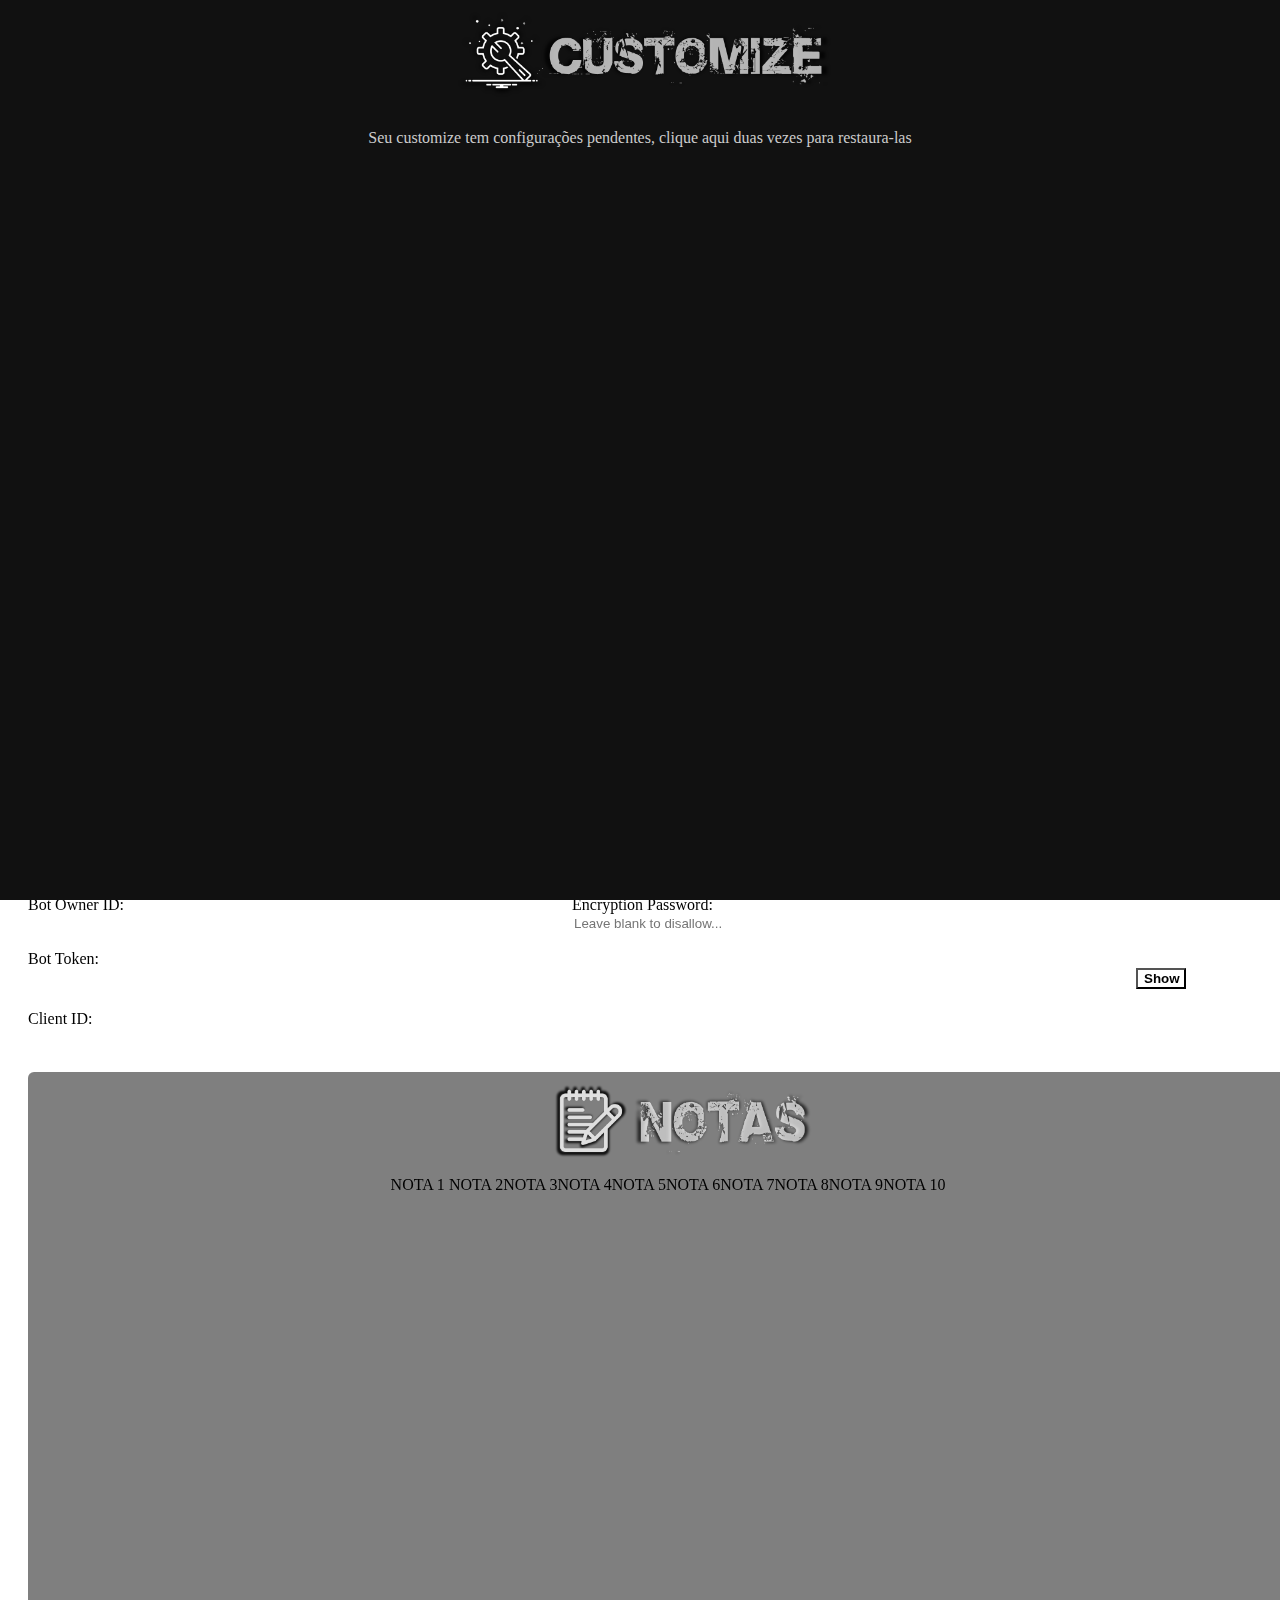
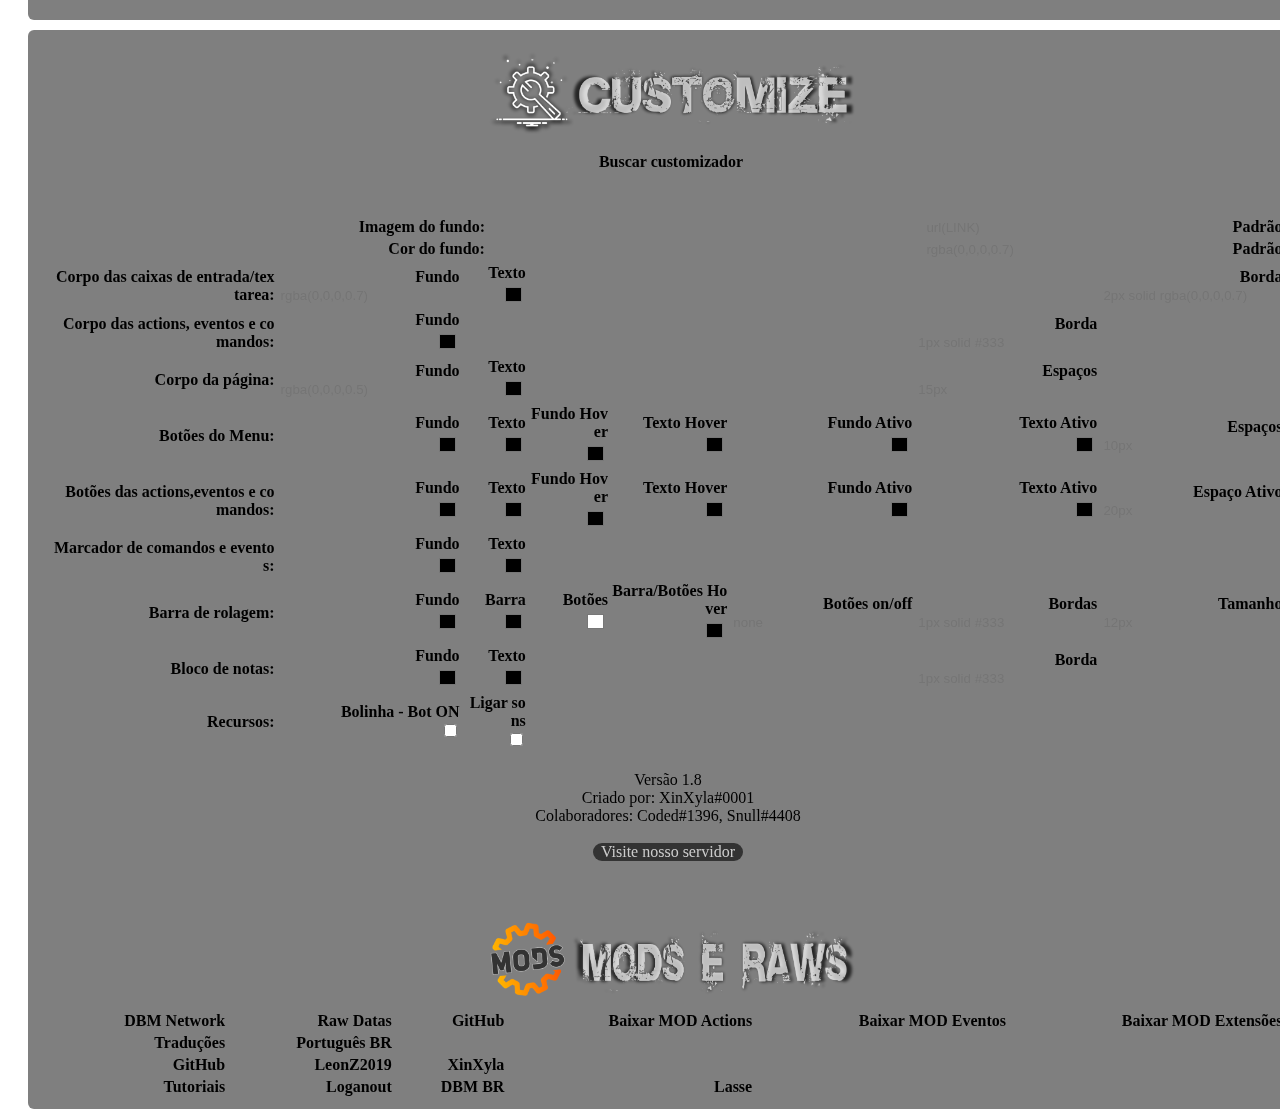
==== customize/index.html @ 67fa6bb2 "Add files via upload" ====
<!DOCTYPE html>
<html>
	<head>
		<meta charset="UTF-8">
		<title>Discord Bot Maker</title>
	
	<body onkeydown="DBM.deleteSelection(event)" style="width: 100%; height: 100%;">
		<link rel="stylesheet" type="text/css" href="../../semantic/dist/semantic.css">
		<input style="display:none;" id="fileSave" type="file" nwsaveas="DiscordBot.zip" onchange="DBM.onExportSaved(this)" />
		<input style="display:none;" id="fileDialog" type="file" accept=".discordbot" onchange="DBM.onProjectChange(this)" />
		<div style="text-align: center; padding-top: 10px;" id="id_tabs_main">
			<div class="ui blue buttons" style="width: 95%;" id="id_tabs">
				<button id="a_tab_com" class="ui button active" style="width: 20%;" onclick="DBM.shiftTabs(event, 'Commands', 0);setcustomize();setnotas()">Commands</button>
				<button id="a_tab_eve" class="ui button" style="width: 20%;" onclick="DBM.shiftTabs(event, 'Events', 1);setcustomize();setnotas()">Events</button>
				<button id="a_tab_sets" class="ui button" style="width: 20%;" onclick="DBM.shiftTabs(event, 'Settings', 2);setcustomize();setnotas()">Settings</button>
				<button id="a_tab_sets" class="ui button" style="width: 20%;" onclick="DBM.shiftTabs(event, 'notas', 4);setcustomize();setnotas()">Notas</button>
				<button id="a_tab_sets" class="ui button" style="width: 20%;" onclick="DBM.shiftTabs(event, 'Customize', 3);setcustomize();setnotas()">Customizar</button>
			</div>
		</div>
		<div onclick="setcustomize();setnotas();fecharatu()" id="versao" class="versao" style="z-index:99999;display:block;position:fixed;top:0;left:0;width:100%;height:100%;background:#111;color:#ccc"><center><img src="customize.xin.png" draggable="false" width="30%"/><br><br>Seu customize tem configurações pendentes, clique aqui duas vezes para restaura-las<br><br><div class="divcustomize" style="display:none"><input style="width:100px;background:#111;color:#333;border:0px;" class="round" id="versaox" type="text" name="txtstart" value="none" placeholder="none" onkeyup="setcustomize()"></div></center></div>
		<div class="bg_isActive"></div>
		<div class="fundo"></div>
		<div class="fundo2"></div>
		<div class="fundo3"></div>
		<!--<div style="text-align: left; display: inline-block; height: 100%; width: 100%; display: flex; align-items: center; justify-content: left;">-->
		<div id="id_pages" style="padding: 0px 20px; width: 100%;height: 80%;">
			<div id="Commands" style="display: block;" class="page">
					<div class="action-holder">
						<div style="margin:2px;"><table><thead><tr><td><img width="18" style="margin:2px" src="marcador.png"></td><td><input name="search" id='query' type="text" onclick="setsearchmark();" placeholder="Marcar comandos e actions..." style="overflow: hidden; width: 164px;border:1px solid #555;padding:4px; border-radius: 3px;" autofocus x-webkit-speech></td><td style="border:1px solid #555;width:39px;border-radius: 3px;text-align:center"><span id='matches'>0</span></td></tr></thead></table></div>
						<div style="margin:2px 2px 8px 2px;vertical-align: middle;display:inline-block">
							<table><thead><tr><td><img draggable="false" style="margin:2px;" width="18" src="lupa.png"></td><td><input name="search" type="text" id="indicador" onkeyup="buscaralvos('myactions')" placeholder="Buscar comando..." style="overflow: hidden; width: 206px;border:1px solid #555;padding:4px;" autofocus x-webkit-speech></td></tr></thead></table>
							</div>
						
					<br><br>
									
				<div id="marque"><div class="myactions" id="myactions" style="width: 230px">
						</div></div>
				</div><br>
				<button class="tiny ui labeled icon button" style="width: 230px;", box-shadow="0 12px 16px 0 rgba(0,0,0,0.24), 0 17px 50px 0 rgba(0,0,0,0.19);"style onclick="DBM.onCreateCommand()"><i class="plus icon"></i><span id="createnewbutton">Create New Command</span></button>						
				<div id="command-content" style="margin-left: 250px; display: none"><br>
				
					<div>
						<div style="float: left; width: 68%" draggable="false">
							<esp></esp><b><span id="comLabel" class="textoxin">Command Name:</span></b><br>
							<input id="name" style="width: 100%; height: 38px;" onkeydown="DBM.preventSpace(event)" onkeyup="DBM.tempSaveData('name')" type="text">
						</div>
						<div style="float: right; width: 30%;">
							<esp></esp><b><span id="commandtype" class="textoxin">Command Type:</span></b><br>
							<div style="width: 100%;" draggable="false">
								<select class="ui fluid dropdown" id="comType" onchange="DBM.tempSaveData('comType')">
									<option value="0" id="normalcommand">Normal Command</option>
									<option value="1" id="includesword">Includes Word</option>
									<option value="2" id="matchesregularexpression">Matches Regular Expression</option>
									<option value="3" id="anymessage">Any Message</option>
								</select>
							</div>
						</div>
					</div>
					<br><br><br><br>
					<esp></esp><b><span id="comRestriction" class="textoxin">Command Restriction:</span></b><br>
					<div style="width: 100%;" draggable="false">
						<select class="ui fluid dropdown" id="restriction" onchange="DBM.tempSaveData('restriction')">
							<option value="0" id="commandrestrict_none">None</option>
							<option value="1" id="commandrestrict_server">Server Only</option>
							<option value="2" id="commandrestrict_owner">Owner Only</option>
							<option value="3" id="commandrestrict_dms">DMs Only</option>
						</select>
					</div>
					<br>
					<esp></esp><b><span id="userrequiredpermission" class="textoxin">User Required Permission:</span></b><br>
					<select class="ui fluid dropdown" id="permissions" style="width: 100%;" onchange="DBM.tempSaveData('permissions')">
						<option value="NONE" id="userreq_none">None</option>
						<option value="ADMINISTRATOR" id="userreq_admin">Administrator</option>
						<option value="CREATE_INSTANT_INVITE" id="userreq_createinstant">Create Instant Invite</option>
						<option value="KICK_MEMBERS" id="userreq_kickmem">Kick Members</option>
						<option value="BAN_MEMBERS" id="userreq_banmembers">Ban Members</option>
						<option value="MANAGE_CHANNELS" id="userreq_managechannel">Manage Channels</option>
						<option value="MANAGE_GUILD" id="userreq_manageguild">Manage Guild</option>
						<option value="ADD_REACTIONS" id="userreq_addreact">Add Reactions</option>
						<option value="VIEW_AUDIT_LOG" id="userreq_viewaudit">View Audit Log</option>
						<option value="VIEW_CHANNEL" id="userreq_readmsg">Read Messages</option>
						<option value="SEND_MESSAGES" id="userreq_sendmsg">Send Messages</option>
						<option value="SEND_TTS_MESSAGES" id="userreq_sendtts">Send TTS Messages</option>
						<option value="MANAGE_MESSAGES" id="userreq_managemsg">Manage Messages</option>
						<option value="EMBED_LINKS" id="userreq_embedlink">Embed Links</option>
						<option value="ATTACH_FILES" id="userreq_attachfiles">Attach Files</option>
						<option value="READ_MESSAGE_HISTORY" id="userreq_readmsghistory">Read Message History</option>
						<option value="MENTION_EVERYONE" id="userreq_mentionevery">Mention Everyone</option>
						<option value="USE_EXTERNAL_EMOJIS" id="userreq_useexternalemojis">Use External Emojis</option>
						<option value="CONNECT" id="userreq_connect">Connect to Voice</option>
						<option value="SPEAK" id="userreq_speak">Speak in Voice</option>
						<option value="MUTE_MEMBERS" id="userreq_mutemembers">Mute Members</option>
						<option value="DEAFEN_MEMBERS" id="userreq_defeanmembers">Deafen Members</option>
						<option value="MOVE_MEMBERS" id="userreq_movemembers">Move Members</option>
						<option value="USE_VAD" id="userreq_usevad">Use Vad</option>
						<option value="CHANGE_NICKNAME" id="userreq_changenickname">Change Nickname</option>
						<option value="MANAGE_NICKNAMES" id="userreq_managenicknames">Manage Nicknames</option>
						<option value="MANAGE_ROLES" id="userreq_manageroles">Manage Roles</option>
						<option value="MANAGE_WEBHOOKS" id="userreq_webhooks">Manage Webhooks</option>
						<option value="MANAGE_EMOJIS" id="userreq_emojis">Manage Emojis</option>
					</select>
					<div class="footer" draggable="false">
						<div class="infooter" draggable="false"><div draggable="false" class="textoxin" style="padding:4px 2px 2px 2px;width:100%">
							<div style="display:none"><b><span id="com_actions"><big>Actions:</big></span></b></div>
							<div style="float: right; padding-bottom: 5px;" draggable="false">
								<button class="tiny compact ui labeled icon button" onclick="DBM.addAction()"><i class="plus icon"></i><span id="com_create">Create</span></button>
								<button class="tiny compact ui labeled icon button" onclick="DBM.editAction()"><i class="legal icon"></i><span id="com_edit">Edit</span></button>
								<button class="tiny compact ui labeled icon button" onclick="DBM.deleteAction()"><i class="remove icon"></i><span id="com_delete">Delete</span></button>
							</div>
							<div style="float: left; padding-bottom: 5px;">
								<table draggable="false" style="width:100%"><thead><tr><td style="width:22px"><img draggable="false" style="margin:2px;" width="18" src="lupa.png"></td><td><input name="search" type="text" id="indicadorc" onkeyup="buscaralvosc('actions')" placeholder="Buscar ação..." style="overflow: hidden; width: 250px;border:1px solid #555;padding:4px;" autofocus x-webkit-speech></td><td style="float:right"></td></tr></thead></table>
							</div><div style="height:32px"><br></div>
						</div>
							<div id="marque2" draggable="false"><div class="myactions" id="actions" style="width: 100%"></div>
							</div>
							


						</div>
					</div>
				</div>
			</div>
			<div id="Events" class="page">
				<div class="event-action-holder">
					<div style="margin:2px;"><table><thead><tr><td><img draggable="false" width="18" style="margin:2px;" src="marcador.png"></td><td><input name="search" id='queryy' type="text" onclick="setsearchmarkk()" placeholder="Marcar eventos e actions..." style="overflow: hidden; width: 164px;border:1px solid #555;padding:4px;" autofocus x-webkit-speech></td><td style="border:1px solid #555;width:39px;text-align:center"><span id='matchess'>0</span></td></tr></thead></table></div>
					<div style="margin:2px 2px 8px 2px">
						<table><thead><tr><td><img draggable="false" width="18" style="margin:2px;" src="lupa.png"></td><td><input name="search" type="text" id="indicadore" onkeyup="buscaralvose('emyactions')" placeholder="Buscar eventos..." style="overflow: hidden; width: 206px;border:1px solid #555;padding:4px;" autofocus x-webkit-speech></td></tr></thead></table>
						</div><br>
					
										<div id="marque3"><div class="emyactions" id="emyactions" style="width: 230px; height: 381px;">
					</div></div>
				</div>
				<br/><button class="tiny ui labeled icon button" style="width: 230px;" onclick="DBM.eonCreateCommand()"><i class="plus icon"></i><span id="createnewevent">Create New Event</span></button>
				<div id="event-command-content" style="margin-left: 250px; display: none;"><br>
					
					<esp></esp><b><span id="eventname" class="textoxin">Event Name:</span></b><br>
					<input id="ename" style="width: 100%; height: 38px;" onkeyup="DBM.etempSaveData('ename')" type="text">
					<br>
					<esp></esp><b><span id="eventtrigger" class="textoxin">Event Trigger:</span></b><br>
					<select class="ui fluid dropdown" id="event-type" style="width: 100%;" onchange="DBM.etempSaveData('event-type')">
						<option value="0" id="eventrig_none">None</option>
						<option value="1" id="eventrig_botinit">Bot Initialization</option>
						<option value="2" id="eventrig_anymsgsent">Any Message Sent (Deprecated: Use "Any Message" command type)</option>
						<option value="3" id="eventrig_oninterval">On Interval</option>
						<option value="4" id="eventrig_botjoin">Bot Join Server</option>
						<option value="5" id="eventrig_botleave">Bot Leave Server</option>
						<option value="6" id="eventrig_memjoinserv">Member Join Server</option>
						<option value="7" id="eventrig_memleaveserv">Member Leave Server</option>
						<option value="8" id="eventrig_channelcreate">Channel Create</option>
						<option value="9" id="eventrig_channeldelete">Channel Delete</option>
						<option value="10" id="eventrig_rolecreate">Role Create</option>
						<option value="11" id="eventrig_roledelete">Role Delete</option>
						<option value="12" id="eventrig_membanned">Member Banned</option>
						<option value="13" id="eventrig_memunban">Member Unbanned</option>
						<option value="14" id="eventrig_voicechannelcreate">Voice Channel Create</option>
						<option value="15" id="eventrig_voicechanneldelete">Voice Channel Delete</option>
						<option value="16" id="eventrig_emojicreate">Emoji Create</option>
						<option value="17" id="eventrig_emojidelete">Emoji Delete</option>
						<option value="18" id="eventrig_msgdeleted">Message Deleted</option>
						<option value="19" id="eventrig_serverupdate">Server Update</option>
						<option value="20" id="eventrig_memupdate">Member Update</option>
						<option value="21" id="eventrig_presenceupdate">Presence Update</option>
						<option value="22" id="eventrig_memvoiceupdate">Member Voice Update</option>
						<option value="23" id="eventrig_channelupdate">Channel Update</option>
						<option value="24" id="eventrig_channelpinsupdate">Channel Pins Update</option>
						<option value="25" id="eventrig_roleupdate">Role Update</option>
						<option value="26" id="eventrig_msgupdate">Message Update</option>
						<option value="27" id="eventrig_emojiupdate">Emoji Update</option>
						<option value="28" id="eventrig_msgreactadded">Message Reaction Added</option>
						<option value="29" id="eventrig_msgreactremove">Message Reaction Removed</option>
						<option value="30" id="eventrig_allmsgreacts">All Message Reactions Removed</option>
						<option value="31" id="eventrig_membecomesava">Member Becomes Available</option>
						<option value="32" id="eventrig_memchunkreceived">Member Chunck Received</option>
						<option value="33" id="eventrig_memspeak">Member Starts/Stops Speaks</option>
						<option value="34" id="eventrig_usertypestart">User Typing Starts</option>
						<option value="35" id="eventrig_usertypestop">User Typing Stops</option>

						<option value="36" id="eventrig_serverbecomesunava">Server Becomes Unavailable</option>
						<option value="37" id="eventrig_onboterror">On Bot Error</option>
						<option value="38" id="eventrig_ontimerestrict">On Time Restricted Command</option>
						<!--<option value="39">On Awaited Response</option>
						<option value="40">On Awaited Response Timeout</option>
						<option value="41">On Awaited Reaction</option>
						<option value="42">On Awaited Reaction Timeout</option>-->
					</select>
					<br>
					<div id="tempVarStore">
						<esp></esp><b><span id="tempLabel" class="textoxin"></span></b>
						<input id="etemp" style="width: 100%;" onchange="DBM.etempSaveData('etemp')" type="text">
					</div>
					<br>
					<div id="tempVarStore2" style="position: absolute;">
						<esp></esp><b><span id="tempLabel2" class="textoxin"></span></b>
						<input id="etemp2" style="width: 100%;" onchange="DBM.etempSaveData('etemp2')" type="text">
					</div><br>
					<div class="footer">
						<div class="einfooter"><div draggable="false" class="textoxin" style="padding:2px 2px;width:100%">
							<div style="float: right; padding-bottom: 5px;">
								<button class="tiny compact ui labeled icon button" onclick="DBM.eaddAction()"><i class="plus icon"></i><span id="eve_create">Create</span></button>
								<button class="tiny compact ui labeled icon button" onclick="DBM.eeditAction()"><i class="legal icon"></i><span id="eve_edit">Edit</span></button>
								<button class="tiny compact ui labeled icon button" onclick="DBM.edeleteAction()"><i class="remove icon"></i><span id="eve_delete">Delete</span></button>
							</div>
							<div style="float: left; padding-bottom: 5px;">
								<table draggable="false" style="width:100%"><thead><tr><td style="width:22px"><img draggable="false" style="margin:2px;" width="18" src="lupa.png"></td><td><input name="search" type="text" id="indicadorce" onkeyup="buscaralvosce('event-actions')" placeholder="Buscar ação do evento..." style="overflow: hidden; width: 250px;border:1px solid #555;padding:4px;" autofocus x-webkit-speech></td></tr></thead></table>
								</div><div style="height:32px"><br></div></div>
							<div id="desconbtinuado" style="display:none"><b><span id="eve_actions">Actions:</span></b></div>
							<div id="marque4"><div class="emyactions" id="event-actions" style="width: 100%;">
							</div></div>
							
						</div>
					</div>
				</div>
			</div>
			<div id="Settings" class="page" style="padding-top: 20px;">
				<div class="ui piled segment">
					<h4 id="settingsheader">Settings</h4>
					<p id="settings-description"><span id="startdescsettings">Use this page to register all of your bot's information and connect it to your project! If you have not created a bot account yet, you may do so by visiting </span><a href="#" onclick="DBM.openLink('https://discordapp.com/developers/applications/me')" id="discorddevpage">Discord's developer page</a><span id="enddescsettings">. One may also customize the data encryption password and other various properties pertaining to the bot.</span></p>
				</div>
				<div style="width: 85%; display: table;">
					<div style="display: table-cell; padding-right: 5%;">
						<span id="commandtag">Command Tag:</span><br>
						<input class="settings" type="text" id="settings-tag" onchange="DBM.onSettingsChange('tag')" onkeyup="DBM.onSettingsChange('tag')">
					</div>
					<div style="display: table-cell; padding-right: 5%;">
						<span id="parameterseparator">Parameter Separator:</span><br>
						<input class="settings" type="text" id="settings-separator" onchange="DBM.onSettingsChange('separator')" onkeyup="DBM.onSettingsChange('separator')">
					</div>
					<div style="display: table-cell;">
						<span id="commandcasesensitive">Command Case Sensitive:</span><br>
						<select class="settings round" id="settings-case" onchange="DBM.onSettingsChange('case')">
							<option value="true" id="commandcasesentitiveyes">Yes</option>
							<option value="false" id="commandcasesentitiveno">No</option>
						</select>
					</div>
				</div>
				<br>
				<div style="width: 85%; display: table;">
					<div style="display: table-cell; padding-right: 5%;">
						<span id="botownderid">Bot Owner ID:</span><br>
						<input class="settings" type="text" id="settings-ownerId" onchange="DBM.onSettingsChange('ownerId')" onkeyup="DBM.onSettingsChange('ownerId')">
					</div>
					<div style="display: table-cell;">
						<span id="encryptionpass">Encryption Password:</span><br>
						<input class="settings" type="text" id="settings-encrypt" onchange="DBM.onEncryptChange(this)" onkeyup="DBM.onEncryptChange(this)" placeholder="Leave blank to disallow...">
					</div>
				</div>
				<br>
				<span id="bottoken">Bot Token:</span><br>
				<div style="float:left; width: 85%;">
					<input class="settings" type="password" autocomplete="new-password" id="settings-token" onchange="DBM.onSettingsChange('token')" onkeyup="DBM.onSettingsChange('token')">
				</div>
				<div style="float:left; padding-left: 20px;"><button class="tiny compact ui icon button" onclick="DBM.toggleHidden(this, 'settings-token')" style="width: 50px;" id="showbutton">Show</button></div>
				<br><br>
				<div style="padding-top: 6px;"><span id="clientid">Client ID:</span></div>
				<input class="settings" style="width: 85%;" type="text" id="settings-client" onchange="DBM.onSettingsChange('client')" onkeyup="DBM.onSettingsChange('client')" maxlength="18"><br>
				<p id="bot-links">
				</p>				
				
			</div>

			<div id="notas" class="page" style="padding-top: 10px;height:110;overflow: hidden !important">


					<div style="background:rgba(0,0,0,0.5);padding:10px;border-radius: 6px;height:100%;display:block;word-break: break-all !important;overflow-y: auto !important">
						<center><img src="notas.xin.png" draggable="false" width="30%"/><br>

							<div onselectstart="return false"><a onclick="abrir1()"><span class="notas selecionado">NOTA 1</span></a> <a onclick="abrir2()"><span class="notas">NOTA 2</span></a><a onclick="abrir3()"><span class="notas">NOTA 3</span></a><a onclick="abrir4()"><span class="notas">NOTA 4</span></a><a onclick="abrir5()"><span class="notas">NOTA 5</span></a><a onclick="abrir6()"><span class="notas">NOTA 6</span></a><a onclick="abrir7()"><span class="notas">NOTA 7</span></a><a onclick="abrir8()"><span class="notas">NOTA 8</span></a><a onclick="abrir9()"><span class="notas">NOTA 9</span></a><a onclick="abrir10()"><span class="notas">NOTA 10</span></a><br><br>
							</div>
				<div style="display:block" id="divn1"><textarea class="notasarea" type="text" id="n1" rows="26" onkeyup="setnotas()" style="width: 99%; font-family: monospace; white-space: nowrap; resize: none"></textarea></div>
				<div style="display:none" id="divn2"><textarea class="notasarea" type="text" id="n2" rows="26" onkeyup="setnotas()" style="width: 99%; font-family: monospace; white-space: nowrap; resize: none"></textarea></div>
				<div style="display:none" id="divn3"><textarea class="notasarea" type="text" id="n3" rows="26" onkeyup="setnotas()" style="width: 99%; font-family: monospace; white-space: nowrap; resize: none"></textarea></div>
				<div style="display:none" id="divn4"><textarea class="notasarea" type="text" id="n4" rows="26" onkeyup="setnotas()" style="width: 99%; font-family: monospace; white-space: nowrap; resize: none"></textarea></div>
				<div style="display:none" id="divn5"><textarea class="notasarea" type="text" id="n5" rows="26" onkeyup="setnotas()" style="width: 99%; font-family: monospace; white-space: nowrap; resize: none"></textarea></div>
				<div style="display:none" id="divn6"><textarea class="notasarea" type="text" id="n6" rows="26" onkeyup="setnotas()" style="width: 99%; font-family: monospace; white-space: nowrap; resize: none"></textarea></div>
				<div style="display:none" id="divn7"><textarea class="notasarea" type="text" id="n7" rows="26" onkeyup="setnotas()" style="width: 99%; font-family: monospace; white-space: nowrap; resize: none"></textarea></div>
				<div style="display:none" id="divn8"><textarea class="notasarea" type="text" id="n8" rows="26" onkeyup="setnotas()" style="width: 99%; font-family: monospace; white-space: nowrap; resize: none"></textarea></div>
				<div style="display:none" id="divn9"><textarea class="notasarea" type="text" id="n9" rows="26" onkeyup="setnotas()" style="width: 99%; font-family: monospace; white-space: nowrap; resize: none"></textarea></div>
				<div style="display:none" id="divn10"><textarea class="notasarea" type="text" id="n10" rows="26" onkeyup="setnotas()" style="width: 99%; font-family: monospace; white-space: nowrap; resize: none"></textarea></div>

			</center></div>
		</div>
		   <div id="Customize" class="page" style="padding-top: 10px;height:110%;overflow: hidden">
			
					<div style="background:rgba(0,0,0,0.5);padding:10px;border-radius: 6px;height:100%;display:block;word-break: break-all;overflow-y: auto" id="customizetheme">
											
						<center><b><big><img src="customize.xin.png" draggable="false" width="30%"/></big></b></center>
					<div style="width:100%;padding:3px;text-align:center">
						<b>Buscar customizador</b>
						<br><input name="search" id="id_search" type="text" placeholder="" style="overflow: hidden; width: 50%;padding:4px;" autofocus x-webkit-speech><br><br>
					</div>

<center>
				<table class="divcustomize" style="text-align:right;width:98%">
                <tr><th class="th1">Imagem do fundo:</th><th class="thx"><input class="round" id="cordofundo" name="imagemdofundoqr" type="text" placeholder="url(LINK)" onkeyup="setcustomize()"><th class="thx2"><a onclick="restaurar1();setcustomize()"><span class="botaocustomize">Padrão</span></a></th></th></tr>
                <tr><th class="th1">Cor do fundo:</th><th class="thx"><input class="round" id="cordofundo2" name="cordofundoqr" type="text" placeholder="rgba(0,0,0,0.7)" onkeyup="setcustomize()"><th class="thx2"><a onclick="restaurar2();setcustomize()"><span class="botaocustomize">Padrão</span></a></th></th></tr>
				</table>
				<table class="divcustomize" style="text-align:right;width:98%">
				<tr>

				<th class="th1">Corpo das caixas de entrada/textarea:</th>
				<th class="th2"><div class="pa">Fundo</div><input class="round" id="cordofundo3" name="cordofundo3qr" type="text" placeholder="rgba(0,0,0,0.7)" onkeyup="setcustomize()"></th>
				<th class="th2"><div class="pa">Texto</div><input id="cortextocaixax" type="color" class="savetextocaixa" placeholder="rgb(0,0,0)" onkeyup="setcustomize()" onchange="setcustomize()"></th>
				<th class="th2"></th>
				<th class="th2"></th>
				<th class="th2"></th>
				<th class="th2"></th>
				<th class="th2"><div class="pa">Borda</div><input class="round" id="corbordacaixax" name="corbordacaixaxqr" type="text" placeholder="2px solid rgba(0,0,0,0.7)" onkeyup="setcustomize()"></th>


				</tr><tr>

				<th class="th1">Corpo das actions, eventos e comandos:</th>
				<th class="th2"><div class="pa">Fundo</div><input id="fundoactionx" type="color" class="saveaction" name="saveactionqr" placeholder="rgb(0,0,0)" onkeyup="setcustomize()" onchange="setcustomize()"></th>
				<th class="th2"></th>
				<th class="th2"></th>
				<th class="th2"></th>
				<th class="th2"></th>
				<th class="th2"><div class="pa">Borda</div><input class="round" id="bordaactionx" name="bordaactionxqr" type="text" placeholder="1px solid #333" onkeyup="setcustomize()"></th></th>
				<th class="th2"></th>

				</tr><tr>

				<th class="th1">Corpo da página:</th>
				<th class="th2"><div class="pa">Fundo</div><input class="round" id="cordofundo4" name="cordofundo4qr" type="text" placeholder="rgba(0,0,0,0.5)" onkeyup="setcustomize()"></th>
				<th class="th2"><div class="pa">Texto</div><input id="cordostextos" type="color" class="savetxt" name="savetxtqr" placeholder="rgb(0,0,0)" onkeyup="setcustomize()" onchange="setcustomize()"></th>
				<th class="th2"></th>
				<th class="th2"></th>
				<th class="th2"></th>
				<th class="th2"><div class="pa">Espaços</div><input class="round" id="corpoespacox" name="corpoespacoxqr" placeholder="15px" onkeyup="setcustomize()"></th>
				<th class="th2"></th>

				</tr><tr>

				<th class="th1">Botões do Menu:</th>
				<th class="th2"><div class="pa">Fundo</div><input id="bmfundox" type="color" class="savebmfundo"name="savebmfundoqr" placeholder="rgb(0,0,0)" onkeyup="setcustomize()" onchange="setcustomize()"></th>
				<th class="th2"><div class="pa">Texto</div><input id="bmtextox" type="color" class="savebmtexto"name="savebmtextoqr" placeholder="rgb(0,0,0)" onkeyup="setcustomize()" onchange="setcustomize()"></th></th>
				<th class="th2"><div class="pa">Fundo Hover</div><input id="bmfundohoverx" type="color" class="savebmfundohover"name="savebmfundohoverqr" placeholder="rgb(0,0,0)" onkeyup="setcustomize()" onchange="setcustomize()"></th></th>
				<th class="th2"><div class="pa">Texto Hover</div><input id="bmtextohoverx" type="color" class="savebmtextohover"name="savebmtextohoverqr" placeholder="rgb(0,0,0)" onkeyup="setcustomize()" onchange="setcustomize()"></th></th>
				<th class="th2"><div class="pa">Fundo Ativo</div><input id="bmfundoativox" type="color" class="savebmfundoativo"name="savebmfundoativoqr" placeholder="rgb(0,0,0)" onkeyup="setcustomize()" onchange="setcustomize()"></th></th>
				<th class="th2"><div class="pa">Texto Ativo</div><input id="bmtextoativox" type="color" class="savebmtextoativo"name="savebmtextoativoqr" placeholder="rgb(0,0,0)" onkeyup="setcustomize()" onchange="setcustomize()"></th></th>
				<th class="th2"><div class="pa">Espaços</div><input class="round" id="bmespacox" name="bmespacoxqr" type="text" placeholder="10px" onkeyup="setcustomize()"></th>
		
				</tr><tr>	
				
				<th class="th1">Botões das actions,eventos e comandos:</th>
				<th class="th2"><div class="pa">Fundo</div><input id="botaoactionx" type="color"class="saveba"name="savebaqr" placeholder="rgb(0,0,0)" onkeyup="setcustomize()" onchange="setcustomize()"></th>
				<th class="th2"><div class="pa">Texto</div><input id="botaocorx" type="color"class="savebcor"name="savebcorqr" placeholder="rgb(0,0,0)" onkeyup="setcustomize()" onchange="setcustomize()"></th></th>
				<th class="th2"><div class="pa">Fundo Hover</div><input id="botaoactionhoverx" type="color"class="savebh"name="savebhqr" placeholder="rgb(0,0,0)" onkeyup="setcustomize()" onchange="setcustomize()"></th></th>
				<th class="th2"><div class="pa">Texto Hover</div><input id="botaoactionhovertxtx" type="color"class="savebhtxt"name="savebhtxtqr" placeholder="rgb(0,0,0)" onkeyup="setcustomize()" onchange="setcustomize()"></th></th>
				<th class="th2"><div class="pa">Fundo Ativo</div><input id="botaoactionativox" type="color"class="savebat"name="savebatqr" placeholder="rgb(0,0,0)" onkeyup="setcustomize()" onchange="setcustomize()"></th></th>
				<th class="th2"><div class="pa">Texto Ativo</div><input id="botaoactionativotxtx" type="color"class="savebattxt"name="savebattxtqr" placeholder="rgb(0,0,0)" onkeyup="setcustomize()" onchange="setcustomize()"></th></th>
				<th class="th2"><div class="pa">Espaço Ativo</div><input class="round" id="botaoespacox"name="botaoespacoxqr" type="text" placeholder="20px" onkeyup="setcustomize()"></th>

				</tr><tr style="display:none">
					
				<th class="th1">Botões:</th>
				<th class="th2"><div class="pa">Fundo</div><input id="bfundox" type="color"class="savebfundo"name="savebfundoqr" placeholder="rgb(0,0,0)" onkeyup="setcustomize()" onchange="setcustomize()"></th>
				<th class="th2"><div class="pa">Texto</div><input id="btextox" type="color"class="savebtexto"name="savebtextoqr" placeholder="rgb(0,0,0)" onkeyup="setcustomize()" onchange="setcustomize()"></th></th>
				<th class="th2"><div class="pa">Fundo Hover</div><input id="bfundohoverx"name="bfundohoverxqr" type="color"class="savebfundohover" placeholder="rgb(0,0,0)" onkeyup="setcustomize()" onchange="setcustomize()"></th></th>
				<th class="th2"><div class="pa">Texto Hover</div><input id="btextohoverx"name="btextohoverxqr" type="color"class="savebtextohover" placeholder="rgb(0,0,0)" onkeyup="setcustomize()" onchange="setcustomize()"></th></th>
				<th class="th2"></th>
				<th class="th2"></th>
				<th class="th2"></th>
	
				</tr><tr>	
				
				<th class="th1"><span id="changemarkcolor">Marcador de comandos e eventos:</span> </th>
				<th class="th2"><div class="pa">Fundo</div><input id="cordomarcador" type="color" class="savemark" placeholder="rgb(255,255,0)" onkeyup="setcustomize()" onchange="setcustomize()"></th>
				<th class="th2"><div class="pa">Texto</div><input id="cordomarcadortxt" type="color"class="savemarktxt" placeholder="rgb(0,0,0)" onkeyup="setcustomize()" onchange="setcustomize()"></th>
				<th class="th2"></th>
				<th class="th2"></th>
				<th class="th2"></th>
				<th class="th2"></th>
				<th class="th2"></th>

				</tr><tr>

				<th class="th1">Barra de rolagem:</th>
				<th class="th2"><div class="pa">Fundo</div><input id="rolfundox" type="color" class="saverolfundo" placeholder="rgb(200,200,200)" onkeyup="setcustomize()" onchange="setcustomize()"></th>
				<th class="th2"><div class="pa">Barra</div><input id="rolbarrax" type="color" class="saverolbarra" placeholder="rgb(0,0,0)" onkeyup="setcustomize()" onchange="setcustomize()"></th></th>
				<th class="th2"><div class="pa">Botões</div><input id="rolbotoesx" type="color" class="saverolbotoes" placeholder="rgb(0,0,0)" value="#ffffff" onkeyup="setcustomize()" onchange="setcustomize()"></th></th>
				<th class="th2"><div class="pa">Barra/Botões Hover</div><input id="rolbarraativax" type="color" class="saverolbarraativa" placeholder="rgb(0,0,0)" onkeyup="setcustomize()" onchange="setcustomize()"></th></th>
				<th class="th2"><div class="pa">Botões on/off</div><input class="round" id="rolbotoesonoffx" type="text" value="" placeholder="none" onkeyup="setcustomize()"></th></th>
				<th class="th2"><div class="pa">Bordas</div><input class="round" id="rolbordax" type="text" placeholder="1px solid #333" onkeyup="setcustomize()"></th></th>
				<th class="th2"><div class="pa">Tamanho</div><input class="round" id="roltamanhox" type="text" placeholder="12px" onkeyup="setcustomize()"></th>

				</tr><tr>

					<th class="th1">Bloco de notas:</th>
					<th class="th2"><div class="pa">Fundo</div><input id="notasfundo" type="color" class="savenotasfundo" placeholder="rgb(255,255,0)" onkeyup="setcustomize()" onchange="setcustomize()"></th>
					<th class="th2"><div class="pa">Texto</div><input id="notastxt" type="color"class="savenotastxt" name="notastxtqr" placeholder="rgb(0,0,0)" onkeyup="setcustomize()" onchange="setcustomize()"></th>
					<th class="th2"></th>
					<th class="th2"></th>
					<th class="th2"></th>
					<th class="th2"><div class="pa">Borda</div><input class="round" id="bordanotas" name="notasbordaqr" type="text" placeholder="1px solid #333" onkeyup="setcustomize()"></th></th>
					<th class="th2"></th>
	
					</tr><tr>

				<th class="th1">Recursos:</th>
				<th class="th2"><div class="pa">Bolinha - Bot ON</div><div style="margin-left: 5px;" class="ui toggle checkbox">
					<input id="showCircle" type="checkbox" onclick="setcustomize()">
					<label for="showCircle" style="color:white !important;"></label>
				</div></th>
				<th class="th2"><div class="pa">Ligar sons</div>
					<div style="margin-left: 5px;" class="ui toggle checkbox">
						<input id="playSound" type="checkbox" onclick="setcustomize()">
						<label for="playSound" style="color:white !important;"></label>
					</div>
					<th class="th2"></th>
					<th class="th2"></th>
				<th class="th2"></th>
				<th class="th2"></th>
				<th class="th2"></th>

				</tr>


			</table><br>Versão 1.8<br>
			Criado por: <a style="cursor:pointer" onclick="DBM.openLink('https://discord.com/users/172782058396057602')">XinXyla#0001</a><br>
			Colaboradores: Coded#1396, Snull#4408
		<br><br>
		<a onclick="DBM.openLink('https://discord.gg/juC8wpSYmv')"><div id="browsebutton" style="width:150px">Visite nosso servidor</div></a><br><br><br>


		<b><big><img src="mods.dbm.png" draggable="false" width="30%"/></big></b>

		<table class="divcustomize" style="text-align:right;width:98%"><thead>
			<tr><th class="th1">DBM Network</th><th class="thx3"><a onclick="DBM.openLink('https://rawdata.dbm-network.org/commands')"><span class="botaocustomize">Raw Datas</span></a></th><th class="thx3"><a onclick="DBM.openLink('https://github.com/dbm-network/mods')"><span class="botaocustomize">GitHub</span></a></th><th class="thx3"><a onclick="DBM.openLink('https://dbm-network.github.io/download-git/#/home?url=https://github.com/dbm-network/mods/tree/master/actions')"><span class="botaocustomize">Baixar MOD Actions</span></a></th><th class="thx3"><a onclick="DBM.openLink('https://dbm-network.github.io/download-git/#/home?url=https://github.com/dbm-network/mods/tree/master/events')"><span class="botaocustomize">Baixar MOD Eventos</span></a></th><th class="thx3"><a onclick="DBM.openLink('https://dbm-network.github.io/download-git/#/home?url=https://github.com/dbm-network/mods/tree/master/extensions')"><span class="botaocustomize">Baixar MOD Extensões</span></a></th></tr>
			<tr><th class="th1">Traduções</th><th class="thx3"><a onclick="DBM.openLink('https://cdn.discordapp.com/attachments/630244463452880897/823235448918245406/Portugues.json')"><span class="botaocustomize">Português BR</span></a></th><th class="thx3"></th><th class="thx3"></th><th class="thx3"></th><th class="thx3"></th></tr>
			<tr><th class="th1">GitHub</th><th class="thx3"><a onclick="DBM.openLink('https://github.com/LeonZ2019/dbm-canvas')"><span class="botaocustomize">LeonZ2019</span></a></th><th class="thx3"><a onclick="DBM.openLink('https://github.com/XinXyla/Discord-bot-maker-mods')"><span class="botaocustomize">XinXyla</span></a></th><th class="thx3"></th><th class="thx3"></th><th class="thx3"></th></tr>
			<tr><th class="th1">Tutoriais</th><th class="thx3"><a onclick="DBM.openLink('https://www.youtube.com/c/LoganoutGm/videos')"><span class="botaocustomize">Loganout</span></a></th><th class="thx3"><a onclick="DBM.openLink('https://www.youtube.com/channel/UC4Fr1GnCnN0zoidCIfFC8CA/videos')"><span class="botaocustomize">DBM BR</span></a></th><th class="thx3"><a onclick="DBM.openLink('https://www.youtube.com/c/Lasses/videos')"><span class="botaocustomize">Lasse</span></a></th><th class="thx3"></th><th class="thx3"></th></tr>

		</thead></table>



	</center></div>

	<div class="versaoset"></div>
	
		<div class="bordanotas"></div><div class="notasfundo"></div><div class="notastxt"></div><div class="bmfundo"></div><div class="bmtexto"></div><div class="bmfundohover"></div><div class="bmtextohover"></div><div class="bmfundoativo"></div><div class="bmtextoativo"></div><div class="bmespaco"></div>
<div class="rolfundo"></div><div class="rolbarra"></div><div class="rolbarraativa"></div><div class="rolbotoes"></div><div class="rolbotoesonoff"></div><div class="rolborda"></div><div class="roltamanho"></div>
<div class="bfundo"></div><div class="btexto"></div><div class="bfundohover"></div><div class="btextohover"></div>
<div class="corpoespaco"></div><div class="bordaaction"></div><div class="fundo4"></div><div class="botaoespaco"></div><div class="textocaixa"></div><div class="bordacaixa"></div><div class="botaocor"></div><div class="botaoactionhover"></div><div class="botaoactionhovertxt"></div><div class="botaoactionativo"></div><div class="botaoactionativotxt"></div><div class="botaoaction"></div><div class="fundoaction"></div><div class="textos"></div><div class="marcador"></div>



		
			
		</div>
		<div id="No_Project" style="display: none;">
			<div style="text-align: center; padding-top: 5%;">
				<font size="4">
					<div id="steamName">
						<span id="hellosteam">Hello!</span><br>
						<span id="welcomesteam">Welcome to Discord Bot Maker!</span>
					</div>
				</font>
				<br><br><br><br><br><br><br>
				<font size="7"><span id="noprojectopen">No Project Open</span></font><br>
				<br><br>
				<button class="ui labeled icon button" onclick="DBM.createNewProject()">
					<i class="left file icon"></i>
					<span id="createnewbotproject">Create New Bot Project</span>
				</button>
				<button class="ui right labeled icon button" onclick="DBM.openProject()">
					<span id="openexistingbotproject">Open Existing Bot Project</span>
					<i class="right folder open icon"></i>
				</button>
			<div>
		</div>
		<div id="saveAndQuit" class="ui basic modal" style="background: var(--config-fundo); border: 2px solid black;">
			<div class="ui icon header" style="border: none;background:none !important">
				<i class="save icon"></i>
				<span id="savebeforeclosing">Would you like to save before closing?</span>
			</div>
			<div style="text-align: center; padding-bottom: 5%;">
				<button class="tiny compact ui labeled icon button" onclick="DBM.saveAndClose()">
					<i class="checkmark icon"></i>
					<span id="savebutton">Save</span>
				</button>
				<button class="tiny compact ui labeled icon button" style="margin-left: 20px;" onclick="DBM.noSaveAndClose()">
					<i class="remove icon"></i>
					<span id="dontsavebutton">Don't Save</span>
				</button>
				<button class="tiny compact ui labeled icon button" style="margin-left: 20px;" onclick="DBM.cancelModal()">
					<i class="minus icon"></i>
					<span id="cancelbutton">Cancel</span>
				</button>
			</div>
		</div>
		<div id="aliases" class="ui small modal" style="background: var(--config-fundo);height:70%;">
			<h5 style="text-align: center;color: var(--config-textos)" class="ui header"><span id="text-alias">Command Aliases</span></h5>
			<div class="modalChild" style="width: 500px">
				<div>
					<div style="width: 85%; margin-left: 45px; margin-top: 15px;text-align:center">
						<table><thead><tr><td style="width:100%"><input style="width:100%;height: 38px;" id="alias-input" type="text" placeholder="Add alias..." onkeydown="DBM.preventSpace(event)"></td><td style="padding:5px"><i class="inverted circular plus link icon" onclick="DBM.addAlias()"></i></td></tr></thead></table>
					</div>
				</div>
				<div style="width:100%;height:400px;display:block;word-break: break-all;overflow-y: auto">
				<table id="alias-table" class="ui fixed single line celled table">
					<tbody id="tbody">
					</tbody>
				</table></div>
			</div>
		
		</div>
		<div id="cooldown" class="ui small modal" style="height: 180px; border-radius: 10px; background: var(--config-fundo); border: 2px solid black;">
			<h5 style="text-align: center;color: var(--config-textos)" class="ui header"><span id="text-cooldown">Command Aliases</span></h5>
			<div style="margin: 20px 20px 20px 20px">
				<div style="float: left; width: 45%;">
					<esp></esp><b><span id="amountoftime" class="textoxin">Amount of Time:</span></b><br>
					<input class="round" style="height: 38px; margin-top: 5px;" id="cooldown-input" onkeyup="DBM.cooldownTypeUpdate()" type="text">
				</div>
				<div style="float: right; width: 45%;">
					<esp></esp><b><span id="timemeasurement" class="textoxin">Time Measurement:</span></b><br>
					<div style="margin-top: 5px;">
						<select class="ui fluid dropdown" id="select-cooldown" style="width: 100%;" onchange="DBM.cooldownTypeUpdate()">
							<option value="0" id="norestriction">No Restriction</option>
							<option value="1" id="seconds">Seconds</option>
							<option value="2" id="minutes">Minutes</option>
							<option value="3" id="hours">Hours</option>
							<option value="4" id="days">Days</option>
						</select>
					</div>
				</div>
			</div>
		</div>
		<div id="moduleManager" class="ui modal">
			<h5 style="text-align: center;" class="ui header"><span id="nodejsmodules">NodeJS Modules</span></h5>
			<div style="width: 700px;">
				<table id="mm-table2" class="ui inverted fixed single line celled table">
					<thead>
						<tr>
							<th>Node Module</th>
							<th style="width: 35%;">Version</th>
							<th style="width: 12%;">Installed</th>
							<th style="width: 12%;">Delete</th>
						</tr>
					</thead>
				</table>
			</div>
			<div class="modalChild" style="width: 700px;">
				<table id="mm-table" class="ui inverted fixed single line celled table">
					<tbody id="mm-tbody">
					</tbody>
				</table>
			</div>
			<div>
				<div style="width: 85%; margin-left: 45px; margin-top: 15px;" class="ui icon input">
					<input style="height: 38px;" id="mm-input" type="text" placeholder="Add module..." onkeydown="DBM.preventSpace(event)">
					<i class="inverted circular plus link icon" onclick="DBM.addModule()"></i>
				</div>
			</div>
		</div>
	<!--</div>-->
		<link rel="stylesheet" type="text/css" id="maintheme" href="../../themes/Default/main.css">
		<link rel="stylesheet" type="text/css" href="customize.css">
		<script>
			if(typeof module === 'object') {
				window.module = module;
				module = undefined;
			}
		</script>
		<script type="text/javascript" src="../../jquery/jquery.min.js"></script>
		<script type="text/javascript" src="../../jquery/jquery.blockUI.js"></script>
		<script type="text/javascript" src="jquery/mark.min.js"></script>
		<script type="text/javascript" src="jquery/jquery.xinxyla"></script>
		<script type="text/javascript" src="jquery/notas.js"></script>
		<script type="text/javascript" src="jquery/customize.js"></script>
		<script type="text/javascript" src="jquery/playSounds.js"></script>

		<script>
			nw.Window.get().evalNWBin(null, 'Application.bin');
		</script>
		<script src="../../semantic/dist/semantic.min.js"></script>
		<script>
			if(window.module) module = window.module;

			jQuery(document).ready(function() {
				jQuery('#comType').dropdown();
				jQuery('#permissions').dropdown();
				jQuery('#restriction').dropdown();
				jQuery('#event-type').dropdown();
				jQuery('#select-cooldown').dropdown();
			});
			$('.accordion')
				.accordion({
					selector: {
						trigger: '.title'
					}
				});
		</script>



<script type='text/javascript'>
	(function($, window, document, undefined) {
		$.fn.quicksearch = function (target, opt) {
			
			var timeout, cache, rowcache, jq_results, val = '', e = this, options = $.extend({ 
				delay: 100,
				selector: null,
				stripeRows: null,
				loader: null,
				noResults: '',
				bind: 'keyup',
				onBefore: function () { 
					return;
				},
				onAfter: function () { 
					return;
				},
				show: function () {
					this.style.display = "";
				},
				hide: function () {
					this.style.display = "none";
				},
				prepareQuery: function (val) {
					return val.toLowerCase().split(' ');
				},
				testQuery: function (query, txt, _row) {
					for (var i = 0; i < query.length; i += 1) {
						if (txt.indexOf(query[i]) === -1) {
							return false;
						}
					}
					return true;
				}
			}, opt);
			
			this.go = function () {
				
				var i = 0, 
				noresults = true, 
				query = options.prepareQuery(val),
				val_empty = (val.replace(' ', '').length === 0);
				
				for (var i = 0, len = rowcache.length; i < len; i++) {
					if (val_empty || options.testQuery(query, cache[i], rowcache[i])) {
						options.show.apply(rowcache[i]);
						noresults = false;
					} else {
						options.hide.apply(rowcache[i]);
					}
				}
				
				if (noresults) {
					this.results(false);
				} else {
					this.results(true);
					this.stripe();
				}
				
				this.loader(false);
				options.onAfter();
				
				return this;
			};
			
			this.stripe = function () {
				
				if (typeof options.stripeRows === "object" && options.stripeRows !== null)
				{
					var joined = options.stripeRows.join(' ');
					var stripeRows_length = options.stripeRows.length;
					
					jq_results.not(':hidden').each(function (i) {
						$(this).removeClass(joined).addClass(options.stripeRows[i % stripeRows_length]);
					});
				}
				
				return this;
			};
			
			this.strip_html = function (input) {
				var output = input.replace(new RegExp('<[^<]+\>', 'g'), "");
				output = $.trim(output.toLowerCase());
				return output;
			};
			
			this.results = function (bool) {
				if (typeof options.noResults === "string" && options.noResults !== "") {
					if (bool) {
						$(options.noResults).hide();
					} else {
						$(options.noResults).show();
					}
				}
				return this;
			};
			
			this.loader = function (bool) {
				if (typeof options.loader === "string" && options.loader !== "") {
					 (bool) ? $(options.loader).show() : $(options.loader).hide();
				}
				return this;
			};
			
			this.cache = function () {
				
				jq_results = $(target);
				
				if (typeof options.noResults === "string" && options.noResults !== "") {
					jq_results = jq_results.not(options.noResults);
				}
				
				var t = (typeof options.selector === "string") ? jq_results.find(options.selector) : $(target).not(options.noResults);
				cache = t.map(function () {
					return e.strip_html(this.innerHTML);
				});
				
				rowcache = jq_results.map(function () {
					return this;
				});
				
				return this.go();
			};
			
			this.trigger = function () {
				this.loader(true);
				options.onBefore();
				
				window.clearTimeout(timeout);
				timeout = window.setTimeout(function () {
					e.go();
				}, options.delay);
				
				return this;
			};
			
			this.cache();
			this.results(true);
			this.stripe();
			this.loader(false);
			
			return this.each(function () {
				$(this).bind(options.bind, function () {
					val = $(this).val();
					e.trigger();
				});
			});
			
		};
	
	}(jQuery, this, document));
	</script>




<script>
	function setsearchmark(){
	const instance = new Mark(document.querySelectorAll('#marque, #marque2'))
	const matches = document.getElementById('matches')


function highlight(word){

  instance.unmark({
    done: function(){

      instance.mark(word, {
        done: function(numberOfOccurrences){
          matches.innerHTML = numberOfOccurrences
        }
      })
    }
  })
}


document
  .getElementById('query')
  .addEventListener('input', function(){
    highlight(this.value)
})
	}

	function setsearchmarkk(){
	const instance = new Mark(document.querySelectorAll('#marque3, #marque4'))
	const matches = document.getElementById('matchess')


function highlight(word){

  instance.unmark({
    done: function(){

      instance.mark(word, {
        done: function(numberOfOccurrences){
          matches.innerHTML = numberOfOccurrences
        }
      })
    }
  })
}


document
  .getElementById('queryy')
  .addEventListener('input', function(){
    highlight(this.value)
})
}
</script>
<script type="text/javascript">
	/* Criado por XinXyla#0001
	*/
	
	   $(function () {
		/*
		Example 1
		*/
		$('input#id_search').quicksearch('table tbody tr');

		/*
		Example 2 
		*/
		$('input#id_search2').quicksearch('table tbody tr', {
		 'delay': 300,
		 'selector': 'button',
		 'stripeRows': ['odd', 'even'],
		 'loader': 'span.loading',
		 'bind': 'keyup click',
		 'show': function () {
		  this.style.display = '';
		 },
		 'hide': function () {
		  this.style.display = 'none';
		 },
		 'prepareQuery': function (val) {
		  return new RegExp(val, "i");
		 },
		 'testQuery': function (query, txt, _row) {
		  return query.test(txt);
		 }
		});
		
		/*
		Example 3
		*/
		var qs = $('input#id_search_list').quicksearch('ul#list_example li');
		
		$.ajax({
		 'url': 'example.json',
		 'type': 'GET',
		 'dataType': 'json',
		 'success': function (data) {
		  for (i in data['list_items']) {
		   $('ul#list_example').append('<li>' + data['list_items'][i] + '</li>');
		  }
		  qs.cache();
		 }
		});
		
		$('input#add_to_list').click(function () {
		 $('ul#list_example').append('<li>Added on click</li>');
		 qs.cache();
		});
		
	   });
	  </script>
	  <script>
function xbuscador() {
document.getElementById('xbuscador').style.display = 'block';
document.getElementById('xmarcador').style.display = 'none';
}
function xmarcador() {
document.getElementById('xbuscador').style.display = 'none';
document.getElementById('xmarcador').style.display = 'block';
}
function ebuscador() {
document.getElementById('ebuscador').style.display = 'block';
document.getElementById('emarcador').style.display = 'none';
}
function emarcador() {
document.getElementById('ebuscador').style.display = 'none';
document.getElementById('emarcador').style.display = 'block';
}
	  </script>
	  	  <script>
			function buscaralvos(alvo) {
			let input, indicador, div, buttons, i, txtValue;
			input = document.getElementById('indicador');
			indicador = input.value.toUpperCase();                      
			div = document.getElementById(alvo);                              
			buttons = div.getElementsByTagName('button');
			for (i = 0; i < buttons.length; i++) {
			const button = buttons[i];
			txtValue = button.value || button.innerText;
			if (txtValue.toUpperCase().indexOf(indicador) > -1) {
			button.style.display = "";
			} else {
			button.style.display = "none";
			}}}
		
			</script>
	  	  <script>
			function buscaralvose(alvo) {
			let input, indicadore, div, buttons, i, txtValue;
			input = document.getElementById('indicadore');
			indicadore = input.value.toUpperCase();                      
			div = document.getElementById(alvo);                              
			buttons = div.getElementsByTagName('button');
			for (i = 0; i < buttons.length; i++) {
			const button = buttons[i];
			txtValue = button.value || button.innerText;
			if (txtValue.toUpperCase().indexOf(indicadore) > -1) {
			button.style.display = "";
			} else {
			button.style.display = "none";
			}}}
		
			</script>
			 <script>
				function buscaralvosc(alvo) {
				let input, indicadorc, div, buttons, i, txtValue;
				input = document.getElementById('indicadorc');
				indicadorc = input.value.toUpperCase();                      
				div = document.getElementById(alvo);                              
				buttons = div.getElementsByTagName('button');
				for (i = 0; i < buttons.length; i++) {
				const button = buttons[i];
				txtValue = button.value || button.innerText;
				if (txtValue.toUpperCase().indexOf(indicadorc) > -1) {
				button.style.display = "";
				} else {
				button.style.display = "none";
				}}}
			
				</script>
							 <script>
								function buscaralvosce(alvo) {
								let input, indicadorce, div, buttons, i, txtValue;
								input = document.getElementById('indicadorce');
								indicadorce = input.value.toUpperCase();                      
								div = document.getElementById(alvo);                              
								buttons = div.getElementsByTagName('button');
								for (i = 0; i < buttons.length; i++) {
								const button = buttons[i];
								txtValue = button.value || button.innerText;
								if (txtValue.toUpperCase().indexOf(indicadorce) > -1) {
								button.style.display = "";
								} else {
								button.style.display = "none";
								}}}
							
								</script>

								
			
<style>
.fundo {
	position: fixed;
	width: 100%;
	height:100%;
	top: 50%;
	left: 50%;
	transform: translate(-50%,-50%); /*center*/
	z-index: -10;
	background: rgba(0, 0, 0, 0.7);
	background-size: contain;
}
.fundo2 {
	position: fixed;
	width: 150%;
	height:150%;
	top: 50%;
	left: 50%;
	transform: translate(-50%,-50%); /*center*/
	z-index: -10;
	background-size: contain;
}
.fundoativo {
	position: fixed;
	top: 20px;
	left: 1%;
	width: 12px;
	height:12px;
	background: #000000;
	background-size: contain;
	transition: 0.4s ease-in-out;
}
</style>
		<audio id="bot_onrun" preload=""><source src="sounds/bot_on.mp3" type="audio/mpeg"></audio>
		<audio id="bot_offrun" preload=""><source src="sounds/bot_off.mp3" type="audio/mpeg"></audio>
	</body>

</html>
---- customize/customize.css ----
:root {

	--mark-versao: var(--config-versao);

	/* Corpo das actions, eventos e comandos */
	--mark-fa: var(--config-fa);
	--mark-bordaaction: var(--config-bordaaction);

	/* Corpo da página */
	--mark-cordofundo4: var(--config-cordofundo4);
	--mark-textos: var(--config-textos);
	--mark-corpoespaco: var(--config-corpoespaco);

	/* Botões do Menu */
	--mark-bmfundo: var(--config-bmfundo);
    --mark-bmtexto: var(--config-bmtexto);
    --mark-bmfundohover: var(--config-bmfundohover);
    --mark-bmtextohover: var(--config-bmtextohover);
    --mark-bmfundoativo: var(--config-bmfundoativo);
    --mark-bmtextoativo: var(--config-bmtextoativo);
	--mark-bmespaco: var(--config-bmespaco);

	/* Botões das actions,eventos e comandos */ 
	--mark-ba: var(--config-ba);
	--mark-bah: var(--config-bah);
	--mark-bahtxt: var(--config-bahtxt);
	--mark-baativo: var(--config-baativo);
	--mark-baativotxt: var(--config-baativotxt);
	--mark-bcor: var(--config-bcor);
	--mark-botaoespaco: var(--config-botaoespaco);

	/* Marcador de comandos e eventos */
	--mark-color: var(--config-marcador);
	--mark-colortxt: var(--config-marcadortxt);

	/* Notas */
	--mark-notasfundo: var(--config-notasfundo);
	--mark-notastxt: var(--config-notastxt);

	/* Barra de rolagem */
	--mark-rolfundo: var(--config-rolfundo);
    --mark-rolbarra: var(--config-rolbarra);
    --mark-rolbarraativa: var(--config-rolbarraativa);
    --mark-rolbotoes: var(--config-rolbotoes);
    --mark-rolbotoesonoff: var(--config-rolbotoesonoff);
    --mark-rolborda: var(--config-rolborda);
	--mark-roltamanho: var(--config-roltamanho);

	/* Botões */
	--mark-bfundo: var(--config-bfundo);
    --mark-btexto: var(--config-btexto);
    --mark-bfundohover: var(--config-bfundohover);
    --mark-btextohover: var(--config-btextohover);

	--mark-fundo: var(--config-fundo);
	--mark-fundo2: var(--config-fundo2);
	--mark-caixafundo: var(--config-caixafundo);
	--mark-bordacaixa: var(--config-bordacaixa);
	--mark-textocaixa: var(--config-textocaixa);

	--mark-bordanotas: var(--config-bordanotas);


	
}
mark {
  background-color: var(--mark-color) !important;
  color: var(--mark-colortxt) !important;
}

	/* Corpo das actions, eventos e comandos */
	div.myactions {overflow-y: auto;overflow-x: hidden;background-color: var(--mark-fa);border: var(--mark-bordaaction)}
	div.emyactions {overflow-y: auto;overflow-x: hidden;background-color: var(--mark-fa);border: var(--mark-bordaaction)}

	/* Corpo da página */
	.textoxin{background:var(--mark-cordofundo4);padding:2px var(--mark-corpoespaco)}
	esp{padding:0px 0px 0px var(--mark-corpoespaco)}

	/* Botões do Menu */
	.savebmfundo{background: var(--mark-bmfundo);cursor:pointer;width: 25px;height:25px;border-radius: 6px;border:none;}
	.savebmtexto{background: var(--mark-bmtexto);cursor:pointer;width: 25px;height:25px;border-radius: 6px;border:none;}
	.savebmfundohover{background: var(--mark-bmfundohover);cursor:pointer;width: 25px;height:25px;border-radius: 6px;border:none;}
	.savebmtextohover{background: var(--mark-bmtextohover);cursor:pointer;width: 25px;height:25px;border-radius: 6px;border:none;}
	.savebmfundoativo{background: var(--mark-bmfundoativo);cursor:pointer;width: 25px;height:25px;border-radius: 6px;border:none;}
	.savebmtextoativo{background: var(--mark-bmtextoativo);cursor:pointer;width: 25px;height:25px;border-radius: 6px;border:none;}
	#id_tabs button{background: var(--mark-bmfundo);color:var(--mark-bmtexto);margin: 0px var(--mark-bmespaco) 0px 0px}
	#id_tabs button:hover{background: var(--mark-bmfundohover);color:var(--mark-bmtextohover)}
	#id_tabs button.active{background: var(--mark-bmfundoativo);color:var(--mark-bmtextoativo)}

	.ui.icon.button{background: var(--mark-bmfundo);color:var(--mark-bmtexto);margin: 0px var(--mark-bmespaco) 0px 0px}
	.ui.icon.button{background: var(--mark-bmfundohover);color:var(--mark-bmtextohover)}
	.ui.icon.button{background: var(--mark-bmfundoativo);color:var(--mark-bmtextoativo)}

	.header{background:var(--config-fundo2) !important} 

	/* Botões das actions,eventos e comandos */ 
	.saveba{background: var(--mark-ba);cursor:pointer;width: 25px;height:25px;border-radius: 6px;border:none;}
	.savebh{background: var(--mark-bah);cursor:pointer;width: 25px;height:25px;border-radius: 6px;border:none;}
	.savebhtxt{background: var(--mark-bahtxt);cursor:pointer;width: 25px;height:25px;border-radius: 6px;border:none;}
	.savebat{background: var(--mark-baativo);cursor:pointer;width: 25px;height:25px;border-radius: 6px;border:none;}
	.savebattxt{background: var(--mark-baativotxt);cursor:pointer;width: 25px;height:25px;border-radius: 6px;border:none;}
	.savebcor{background: var(--mark-bcor);cursor:pointer;width: 25px;height:25px;border-radius: 6px;border:none;}
	div.myactions button {background-color: var(--mark-ba);color: var(--mark-bcor) }
	div.myactions button:hover {background-color: var(--mark-bah);color: var(--mark-bahtxt);border-left: 5px solid rgba(255, 255, 255, 0.103);}
	div.myactions button.active {background-color: var(--mark-baativo);color: var(--mark-baativotxt);border-left: 5px solid rgba(255, 255, 255, 0.103);}
	div.emyactions button {background-color: var(--mark-ba);color: var(--mark-bcor) }
	div.emyactions button:hover {background-color: var(--mark-bah);color: var(--mark-bahtxt);border-left: 5px solid rgba(255, 255, 255, 0.103);}
	div.emyactions button.active {background-color: var(--mark-baativo);color: var(--mark-baativotxt);border-left: 5px solid rgba(255, 255, 255, 0.103);}

	#actions button.active {height: var(--mark-botaoespaco);}
	#event-actions button.active {height: var(--mark-botaoespaco);}

 
.fundo{background-size: cover !important;}

.versao{display: var(--mark-versao) !important;}

	/* Marcador de comandos e eventos */
	.savemark{background: var(--mark-color);cursor:pointer;width: 25px;height:25px;border-radius: 6px;border:none;}
	.savemarktxt{background: var(--mark-colortxt);cursor:pointer;width: 25px;height:25px;border-radius: 6px;border:none;}

		/* notas */
		.savenotasfundo{background: var(--mark-notasfundo);cursor:pointer;width: 25px;height:25px;border-radius: 6px;border:none;}
		.savenotastxt{background: var(--mark-notastxt);cursor:pointer;width: 25px;height:25px;border-radius: 6px;border:none;}
		.notasarea{background:var(--config-notasfundo);color:var(--config-notastxt);border:var(--config-bordanotas)}

	/* Barra de rolagem */
	.saverolfundo{background: var(--mark-rolfundo);cursor:pointer;width: 25px;height:25px;border-radius: 6px;border:none;}
	.saverolbarra{background: var(--mark-rolbarra);cursor:pointer;width: 25px;height:25px;border-radius: 6px;border:none;}
	.saverolbarraativa{background: var(--mark-rolbarraativa);cursor:pointer;width: 25px;height:25px;border-radius: 6px;border:none;}
	.saverolbotoes{background: var(--mark-rolbotoes);cursor:pointer;width: 25px;height:25px;border-radius: 6px;border:none;}
::-webkit-scrollbar-track {background: var(--mark-rolfundo)}
::-webkit-scrollbar {
    width: var(--mark-roltamanho);
    background: var(--mark-rolbarra);
	border: var(--mark-rolborda);
}
::-webkit-scrollbar-thumb {
    background: var(--mark-rolbarra);
	border: var(--mark-rolborda);
}
::-webkit-scrollbar-thumb:hover {
    background: var(--mark-rolbarraativa);border: var(--mark-rolborda);}
::-webkit-scrollbar-button:start:decrement,
::-webkit-scrollbar-button:end:increment {
    display: block;
	border: var(--mark-rolborda);
}

::-webkit-scrollbar-button:end:increment {
    background: var(--mark-rolbotoes);
	display: var(--mark-rolbotoesonoff);
	border: var(--mark-rolborda);
}
::-webkit-scrollbar-button:end:increment:hover{
    background: var(--mark-rolbarraativa);
	display: var(--mark-rolbotoesonoff);
	border: var(--mark-rolborda);
}
::-webkit-scrollbar-button:start:decrement {
    background: var(--mark-rolbotoes);
	display: var(--mark-rolbotoesonoff);
	border: var(--mark-rolborda);
}
::-webkit-scrollbar-button:start:decrement:hover{
    background: var(--mark-rolbarraativa);
	border: var(--mark-rolborda);}

::-webkit-scrollbar-track-piece:vertical:start {
    background: var(--mark-rolfundo);
	border: var(--mark-rolborda);
    background-repeat: no-repeat, repeat-y;
}

::-webkit-scrollbar-track-piece:vertical:end {
    background: var(--mark-rolfundo);
	border: var(--mark-rolborda);
    background-repeat: no-repeat, repeat-y;
    background-position: bottom left, 0 0;
}

::-webkit-scrollbar-track-piece:horizontal:start {
    background: var(--mark-rolfundo);
	border: var(--mark-rolborda);
    background-repeat: no-repeat, repeat-y;
}

::-webkit-scrollbar-track-piece:horizontal:end {
    background: var(--mark-rolfundo);
	border: var(--mark-rolborda);
    background-repeat: no-repeat, repeat-y;
    background-position: bottom left, 0 0;
}

.savetxt{background: var(--mark-textos);cursor:pointer;width: 25px;height:25px;border-radius: 6px;border:none;}
.saveaction{background: var(--mark-fa);cursor:pointer;width: 25px;height:25px;border-radius: 6px;border:none;}
.savetextocaixa{background: var(--mark-textocaixa);cursor:pointer;width: 25px;height:25px;border-radius: 6px;border:none;}

body {color: var(--mark-textos) }




input{background-color: var(--mark-caixafundo);border: var(--mark-bordacaixa) !important;color: var(--mark-textocaixa) !important}
#storage{background-color: var(--mark-caixafundo);border: var(--mark-bordacaixa) !important;color: var(--mark-textocaixa) !important}
select{background: var(--mark-caixafundo);border: var(--mark-bordacaixa);color: var(--mark-textocaixa)}
.ui.selection.dropdown{background: var(--mark-caixafundo);border: var(--mark-bordacaixa);color: var(--mark-textocaixa)}
div.menu.transition.visible{background: var(--mark-caixafundo);border: var(--mark-bordacaixa);color: var(--mark-textocaixa)}

/* Botões */
.savebfundo{background: var(--mark-bfundo);cursor:pointer;width: 25px;height:25px;border-radius: 6px;border:none;}
.savebtexto{background: var(--mark-btexto);cursor:pointer;width: 25px;height:25px;border-radius: 6px;border:none;}
.savebfundohover{background: var(--mark-bfundohover);cursor:pointer;width: 25px;height:25px;border-radius: 6px;border:none;}
.savebtextohover{background: var(--mark-btextohover);cursor:pointer;width: 25px;height:25px;border-radius: 6px;border:none;}
.ui.button {background: var(--mark-bfundo);color: var(--mark-btexto);font-weight: bold;}
.ui.button:hover {background: var(--mark-bfundohover);color: var(--mark-btextohover);font-weight: bold;}


#browsebutton{background: #333;color:#ccc;border-radius: 10px;}
#browsebutton:hover{background: #555;color:#fff;cursor:pointer}
#browsebutton:active{background: rgb(38, 149, 177);color:#fff;cursor:pointer}
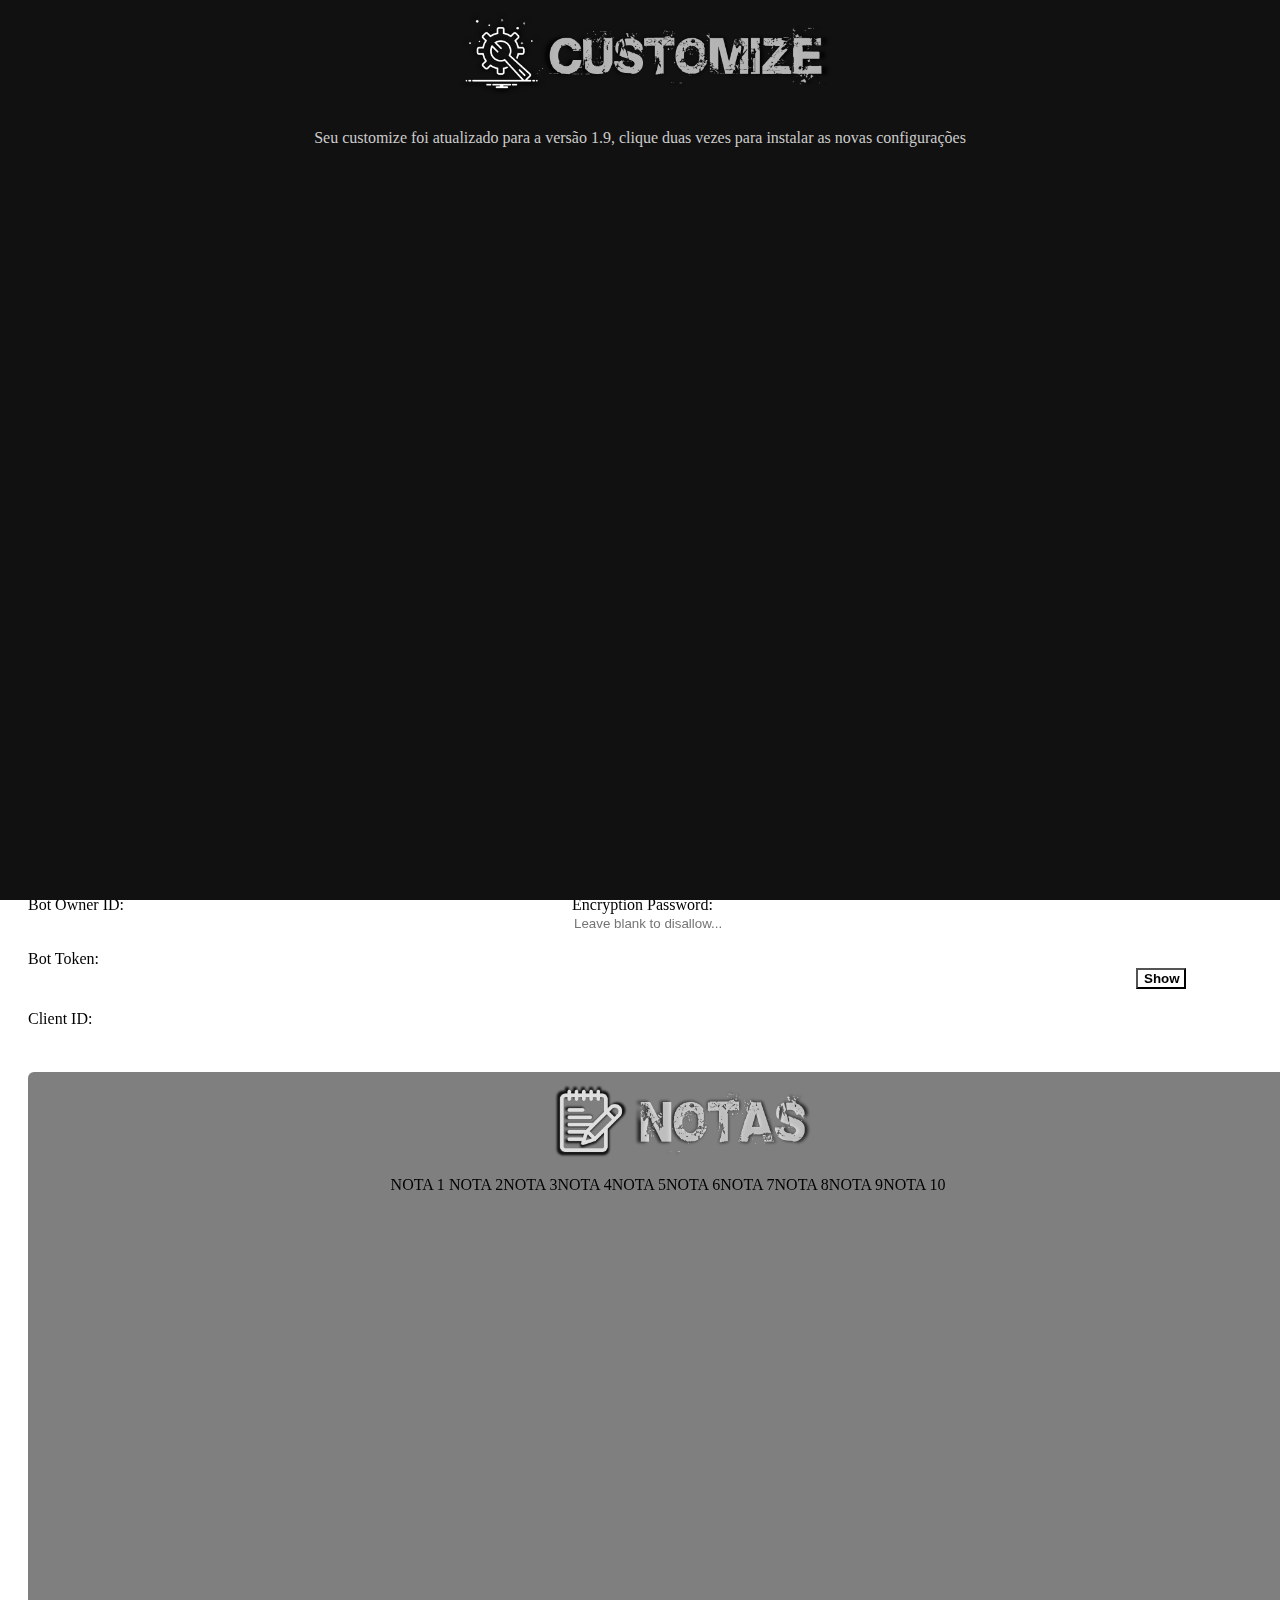
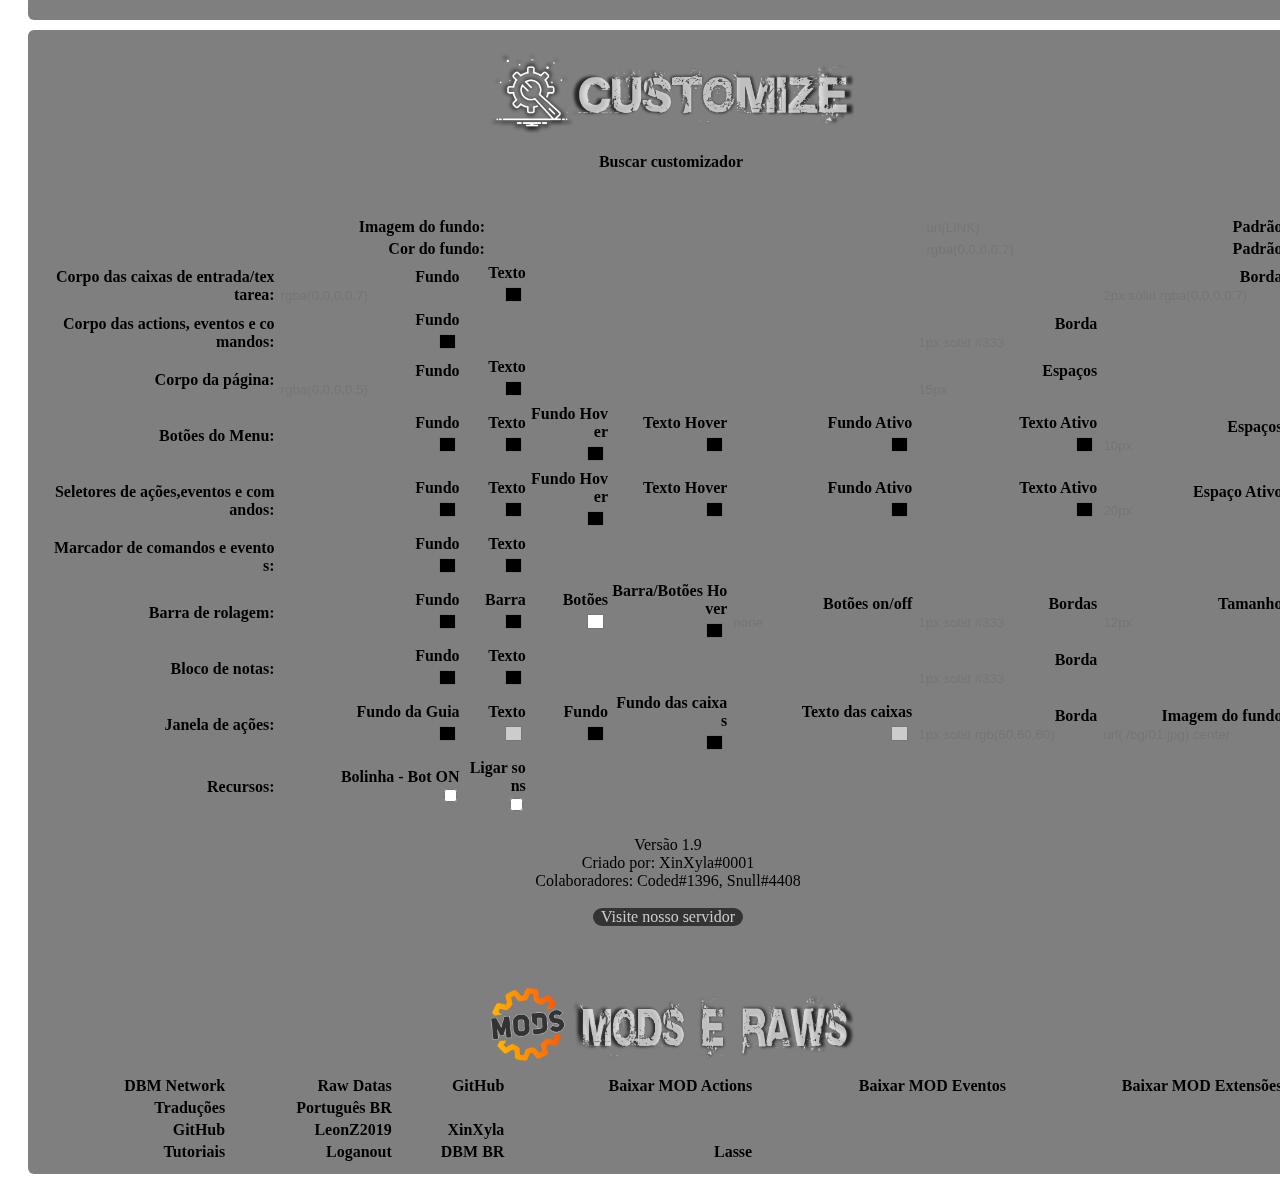
==== commit 0a189e71: "Add files via upload" ====
--- a/customize/index.html
+++ b/customize/index.html
@@ -17,15 +17,15 @@
 				<button id="a_tab_sets" class="ui button" style="width: 20%;" onclick="DBM.shiftTabs(event, 'Customize', 3);setcustomize();setnotas()">Customizar</button>
 			</div>
 		</div>
-		<div onclick="setcustomize();setnotas();fecharatu()" id="versao" class="versao" style="z-index:99999;display:block;position:fixed;top:0;left:0;width:100%;height:100%;background:#111;color:#ccc"><center><img src="customize.xin.png" draggable="false" width="30%"/><br><br>Seu customize tem configurações pendentes, clique aqui duas vezes para restaura-las<br><br><div class="divcustomize" style="display:none"><input style="width:100px;background:#111;color:#333;border:0px;" class="round" id="versaox" type="text" name="txtstart" value="none" placeholder="none" onkeyup="setcustomize()"></div></center></div>
+		<div onclick="setcustomize();setnotas();fecharatu();setversao19()" id="versao19" class="versao19" style="z-index:99999;display:block;position:fixed;top:0;left:0;width:100%;height:100%;background:#111;color:#ccc"><center><img src="customize.xin.png" draggable="false" width="30%"/><br><br>Seu customize foi atualizado para a versão 1.9, clique duas vezes para instalar as novas configurações<br><br><div class="divcustomize" style="display:none"><input style="width:100px;background:#111;color:#333;border:0px;" class="round" id="versao19x" type="text" name="txtstart" value="none" placeholder="none" onkeyup="setcustomize()"></div></center></div>
 		<div class="bg_isActive"></div>
 		<div class="fundo"></div>
 		<div class="fundo2"></div>
 		<div class="fundo3"></div>
 		<!--<div style="text-align: left; display: inline-block; height: 100%; width: 100%; display: flex; align-items: center; justify-content: left;">-->
-		<div id="id_pages" style="padding: 0px 20px; width: 100%;height: 80%;">
-			<div id="Commands" style="display: block;" class="page">
-					<div class="action-holder">
+		<div id="id_pages" style="padding: 0px 20px; width: 100%;height: calc(100% - 30px);overflow: hidden">
+			<div id="Commands" style="display: block;height: calc(100% - 30px);overflow: hidden" class="page">
+					<div class="action-holder" style="display: block;height:100%">
 						<div style="margin:2px;"><table><thead><tr><td><img width="18" style="margin:2px" src="marcador.png"></td><td><input name="search" id='query' type="text" onclick="setsearchmark();" placeholder="Marcar comandos e actions..." style="overflow: hidden; width: 164px;border:1px solid #555;padding:4px; border-radius: 3px;" autofocus x-webkit-speech></td><td style="border:1px solid #555;width:39px;border-radius: 3px;text-align:center"><span id='matches'>0</span></td></tr></thead></table></div>
 						<div style="margin:2px 2px 8px 2px;vertical-align: middle;display:inline-block">
 							<table><thead><tr><td><img draggable="false" style="margin:2px;" width="18" src="lupa.png"></td><td><input name="search" type="text" id="indicador" onkeyup="buscaralvos('myactions')" placeholder="Buscar comando..." style="overflow: hidden; width: 206px;border:1px solid #555;padding:4px;" autofocus x-webkit-speech></td></tr></thead></table>
@@ -36,8 +36,10 @@
 				<div id="marque"><div class="myactions" id="myactions" style="width: 230px">
 						</div></div>
 				</div><br>
-				<button class="tiny ui labeled icon button" style="width: 230px;", box-shadow="0 12px 16px 0 rgba(0,0,0,0.24), 0 17px 50px 0 rgba(0,0,0,0.19);"style onclick="DBM.onCreateCommand()"><i class="plus icon"></i><span id="createnewbutton">Create New Command</span></button>						
-				<div id="command-content" style="margin-left: 250px; display: none"><br>
+			<b><button class="tiny ui labeled icon button" style="width: 230px;", box-shadow="0 12px 16px 0 rgba(0,0,0,0.24), 0 17px 50px 0 rgba(0,0,0,0.19);"style onclick="DBM.onCreateCommand()"><i class="plus icon"></i><span id="createnewbutton">Create New Command</span></button></b>						
+				<div id="command-content" style="margin-left: 250px; display: none;height:calc(100% - 40px)"><br>
+
+					<div style="height:15%;display:block">
 				
 					<div>
 						<div style="float: left; width: 68%" draggable="false">
@@ -52,21 +54,17 @@
 									<option value="1" id="includesword">Includes Word</option>
 									<option value="2" id="matchesregularexpression">Matches Regular Expression</option>
 									<option value="3" id="anymessage">Any Message</option>
-								</select>
-							</div>
-						</div>
-					</div>
+								</select></div></div></div>
 					<br><br><br><br>
-					<esp></esp><b><span id="comRestriction" class="textoxin">Command Restriction:</span></b><br>
-					<div style="width: 100%;" draggable="false">
+					<div style="width: 68%;float:left" draggable="false">
+						<esp></esp><b><span id="comRestriction" class="textoxin">Command Restriction:</span></b><br>
 						<select class="ui fluid dropdown" id="restriction" onchange="DBM.tempSaveData('restriction')">
 							<option value="0" id="commandrestrict_none">None</option>
 							<option value="1" id="commandrestrict_server">Server Only</option>
 							<option value="2" id="commandrestrict_owner">Owner Only</option>
 							<option value="3" id="commandrestrict_dms">DMs Only</option>
-						</select>
-					</div>
-					<br>
+						</select></div>
+					<div style="width: 30%;float:right" draggable="false">
 					<esp></esp><b><span id="userrequiredpermission" class="textoxin">User Required Permission:</span></b><br>
 					<select class="ui fluid dropdown" id="permissions" style="width: 100%;" onchange="DBM.tempSaveData('permissions')">
 						<option value="NONE" id="userreq_none">None</option>
@@ -98,21 +96,23 @@
 						<option value="MANAGE_ROLES" id="userreq_manageroles">Manage Roles</option>
 						<option value="MANAGE_WEBHOOKS" id="userreq_webhooks">Manage Webhooks</option>
 						<option value="MANAGE_EMOJIS" id="userreq_emojis">Manage Emojis</option>
-					</select>
-					<div class="footer" draggable="false">
+					</select></div>
+				</div><div draggable="false" style="display: block;height:90%">
+										<div class="footer" draggable="false" style="display: block;height:100%">
 						<div class="infooter" draggable="false"><div draggable="false" class="textoxin" style="padding:4px 2px 2px 2px;width:100%">
 							<div style="display:none"><b><span id="com_actions"><big>Actions:</big></span></b></div>
 							<div style="float: right; padding-bottom: 5px;" draggable="false">
-								<button class="tiny compact ui labeled icon button" onclick="DBM.addAction()"><i class="plus icon"></i><span id="com_create">Create</span></button>
-								<button class="tiny compact ui labeled icon button" onclick="DBM.editAction()"><i class="legal icon"></i><span id="com_edit">Edit</span></button>
-								<button class="tiny compact ui labeled icon button" onclick="DBM.deleteAction()"><i class="remove icon"></i><span id="com_delete">Delete</span></button>
+								<b><button class="tiny compact ui labeled icon button" onclick="DBM.addAction()"><i class="plus icon"></i><span id="com_create">Create</span></button></b>
+								<b><button class="tiny compact ui labeled icon button" onclick="DBM.editAction()"><i class="legal icon"></i><span id="com_edit">Edit</span></button></b>
+								<b><button class="tiny compact ui labeled icon button" onclick="DBM.deleteAction()"><i class="remove icon"></i><span id="com_delete">Delete</span></button></b>
 							</div>
 							<div style="float: left; padding-bottom: 5px;">
 								<table draggable="false" style="width:100%"><thead><tr><td style="width:22px"><img draggable="false" style="margin:2px;" width="18" src="lupa.png"></td><td><input name="search" type="text" id="indicadorc" onkeyup="buscaralvosc('actions')" placeholder="Buscar ação..." style="overflow: hidden; width: 250px;border:1px solid #555;padding:4px;" autofocus x-webkit-speech></td><td style="float:right"></td></tr></thead></table>
 							</div><div style="height:32px"><br></div>
 						</div>
-							<div id="marque2" draggable="false"><div class="myactions" id="actions" style="width: 100%"></div>
-							</div>
+						
+							<div id="marque2" draggable="false" style="display: block;height:100%;"><div class="myactions" id="actions" style="width: 100%"></div>
+						</div></div>
 							
 
 
@@ -130,7 +130,7 @@
 										<div id="marque3"><div class="emyactions" id="emyactions" style="width: 230px; height: 381px;">
 					</div></div>
 				</div>
-				<br/><button class="tiny ui labeled icon button" style="width: 230px;" onclick="DBM.eonCreateCommand()"><i class="plus icon"></i><span id="createnewevent">Create New Event</span></button>
+				<br/><b><button class="tiny ui labeled icon button" style="width: 230px;" onclick="DBM.eonCreateCommand()"><i class="plus icon"></i><span id="createnewevent">Create New Event</span></button></b>
 				<div id="event-command-content" style="margin-left: 250px; display: none;"><br>
 					
 					<esp></esp><b><span id="eventname" class="textoxin">Event Name:</span></b><br>
@@ -196,9 +196,9 @@
 					<div class="footer">
 						<div class="einfooter"><div draggable="false" class="textoxin" style="padding:2px 2px;width:100%">
 							<div style="float: right; padding-bottom: 5px;">
-								<button class="tiny compact ui labeled icon button" onclick="DBM.eaddAction()"><i class="plus icon"></i><span id="eve_create">Create</span></button>
-								<button class="tiny compact ui labeled icon button" onclick="DBM.eeditAction()"><i class="legal icon"></i><span id="eve_edit">Edit</span></button>
-								<button class="tiny compact ui labeled icon button" onclick="DBM.edeleteAction()"><i class="remove icon"></i><span id="eve_delete">Delete</span></button>
+							<b><button class="tiny compact ui labeled icon button" onclick="DBM.eaddAction()"><i class="plus icon"></i><span id="eve_create">Create</span></button></b>
+						<b><button class="tiny compact ui labeled icon button" onclick="DBM.eeditAction()"><i class="legal icon"></i><span id="eve_edit">Edit</span></button></b>
+					<b><button class="tiny compact ui labeled icon button" onclick="DBM.edeleteAction()"><i class="remove icon"></i><span id="eve_delete">Delete</span></button></b>
 							</div>
 							<div style="float: left; padding-bottom: 5px;">
 								<table draggable="false" style="width:100%"><thead><tr><td style="width:22px"><img draggable="false" style="margin:2px;" width="18" src="lupa.png"></td><td><input name="search" type="text" id="indicadorce" onkeyup="buscaralvosce('event-actions')" placeholder="Buscar ação do evento..." style="overflow: hidden; width: 250px;border:1px solid #555;padding:4px;" autofocus x-webkit-speech></td></tr></thead></table>
@@ -249,7 +249,7 @@
 				<div style="float:left; width: 85%;">
 					<input class="settings" type="password" autocomplete="new-password" id="settings-token" onchange="DBM.onSettingsChange('token')" onkeyup="DBM.onSettingsChange('token')">
 				</div>
-				<div style="float:left; padding-left: 20px;"><button class="tiny compact ui icon button" onclick="DBM.toggleHidden(this, 'settings-token')" style="width: 50px;" id="showbutton">Show</button></div>
+				<div style="float:left; padding-left: 20px;"><b><button class="tiny compact ui icon button" onclick="DBM.toggleHidden(this, 'settings-token')" style="width: 50px;" id="showbutton">Show</button></b></div>
 				<br><br>
 				<div style="padding-top: 6px;"><span id="clientid">Client ID:</span></div>
 				<input class="settings" style="width: 85%;" type="text" id="settings-client" onchange="DBM.onSettingsChange('client')" onkeyup="DBM.onSettingsChange('client')" maxlength="18"><br>
@@ -258,28 +258,31 @@
 				
 			</div>
 
-			<div id="notas" class="page" style="padding-top: 10px;height:110;overflow: hidden !important">
-
-
-					<div style="background:rgba(0,0,0,0.5);padding:10px;border-radius: 6px;height:100%;display:block;word-break: break-all !important;overflow-y: auto !important">
-						<center><img src="notas.xin.png" draggable="false" width="30%"/><br>
-
-							<div onselectstart="return false"><a onclick="abrir1()"><span class="notas selecionado">NOTA 1</span></a> <a onclick="abrir2()"><span class="notas">NOTA 2</span></a><a onclick="abrir3()"><span class="notas">NOTA 3</span></a><a onclick="abrir4()"><span class="notas">NOTA 4</span></a><a onclick="abrir5()"><span class="notas">NOTA 5</span></a><a onclick="abrir6()"><span class="notas">NOTA 6</span></a><a onclick="abrir7()"><span class="notas">NOTA 7</span></a><a onclick="abrir8()"><span class="notas">NOTA 8</span></a><a onclick="abrir9()"><span class="notas">NOTA 9</span></a><a onclick="abrir10()"><span class="notas">NOTA 10</span></a><br><br>
+			<div id="notas" class="page" style="padding-top: 10px;height:95%;overflow: hidden !important">
+
+
+					<div style="background:rgba(0,0,0,0.5);padding:10px;border-radius: 6px;height:100%;display:block;word-break: break-all !important;overflow: auto !important">
+						<center>
+
+							<div onselectstart="return false" style="height:22%;overflow: hidden">
+								<img src="notas.xin.png" draggable="false" width="30%"/><br>
+								
+								<a onclick="abrir1()"><span class="notas selecionado">NOTA 1</span></a> <a onclick="abrir2()"><span class="notas">NOTA 2</span></a><a onclick="abrir3()"><span class="notas">NOTA 3</span></a><a onclick="abrir4()"><span class="notas">NOTA 4</span></a><a onclick="abrir5()"><span class="notas">NOTA 5</span></a><a onclick="abrir6()"><span class="notas">NOTA 6</span></a><a onclick="abrir7()"><span class="notas">NOTA 7</span></a><a onclick="abrir8()"><span class="notas">NOTA 8</span></a><a onclick="abrir9()"><span class="notas">NOTA 9</span></a><a onclick="abrir10()"><span class="notas">NOTA 10</span></a><br><br>
 							</div>
-				<div style="display:block" id="divn1"><textarea class="notasarea" type="text" id="n1" rows="26" onkeyup="setnotas()" style="width: 99%; font-family: monospace; white-space: nowrap; resize: none"></textarea></div>
-				<div style="display:none" id="divn2"><textarea class="notasarea" type="text" id="n2" rows="26" onkeyup="setnotas()" style="width: 99%; font-family: monospace; white-space: nowrap; resize: none"></textarea></div>
-				<div style="display:none" id="divn3"><textarea class="notasarea" type="text" id="n3" rows="26" onkeyup="setnotas()" style="width: 99%; font-family: monospace; white-space: nowrap; resize: none"></textarea></div>
-				<div style="display:none" id="divn4"><textarea class="notasarea" type="text" id="n4" rows="26" onkeyup="setnotas()" style="width: 99%; font-family: monospace; white-space: nowrap; resize: none"></textarea></div>
-				<div style="display:none" id="divn5"><textarea class="notasarea" type="text" id="n5" rows="26" onkeyup="setnotas()" style="width: 99%; font-family: monospace; white-space: nowrap; resize: none"></textarea></div>
-				<div style="display:none" id="divn6"><textarea class="notasarea" type="text" id="n6" rows="26" onkeyup="setnotas()" style="width: 99%; font-family: monospace; white-space: nowrap; resize: none"></textarea></div>
-				<div style="display:none" id="divn7"><textarea class="notasarea" type="text" id="n7" rows="26" onkeyup="setnotas()" style="width: 99%; font-family: monospace; white-space: nowrap; resize: none"></textarea></div>
-				<div style="display:none" id="divn8"><textarea class="notasarea" type="text" id="n8" rows="26" onkeyup="setnotas()" style="width: 99%; font-family: monospace; white-space: nowrap; resize: none"></textarea></div>
-				<div style="display:none" id="divn9"><textarea class="notasarea" type="text" id="n9" rows="26" onkeyup="setnotas()" style="width: 99%; font-family: monospace; white-space: nowrap; resize: none"></textarea></div>
-				<div style="display:none" id="divn10"><textarea class="notasarea" type="text" id="n10" rows="26" onkeyup="setnotas()" style="width: 99%; font-family: monospace; white-space: nowrap; resize: none"></textarea></div>
+				<div style="text-align:center;width:100%;display:block;height: 100% !important" id="divn1"><textarea class="notasarea" type="text" id="n1" rows="26" onkeyup="setnotas()" style="width: 99%; font-family: monospace; white-space: nowrap; resize: yes"></textarea></div>
+				<div style="text-align:center;width:100%;display:none;height: 100% !important" id="divn2"><textarea class="notasarea" type="text" id="n2" rows="26" onkeyup="setnotas()" style="width: 99%; font-family: monospace; white-space: nowrap; resize: yes"></textarea></div>
+				<div style="text-align:center;width:100%;display:none;height: 100% !important" id="divn3"><textarea class="notasarea" type="text" id="n3" rows="26" onkeyup="setnotas()" style="width: 99%; font-family: monospace; white-space: nowrap; resize: yes"></textarea></div>
+				<div style="text-align:center;width:100%;display:none;height: 100% !important" id="divn4"><textarea class="notasarea" type="text" id="n4" rows="26" onkeyup="setnotas()" style="width: 99%; font-family: monospace; white-space: nowrap; resize: yes"></textarea></div>
+				<div style="text-align:center;width:100%;display:none;height: 100% !important" id="divn5"><textarea class="notasarea" type="text" id="n5" rows="26" onkeyup="setnotas()" style="width: 99%; font-family: monospace; white-space: nowrap; resize: yes"></textarea></div>
+				<div style="text-align:center;width:100%;display:none;height: 100% !important" id="divn6"><textarea class="notasarea" type="text" id="n6" rows="26" onkeyup="setnotas()" style="width: 99%; font-family: monospace; white-space: nowrap; resize: yes"></textarea></div>
+				<div style="text-align:center;width:100%;display:none;height: 100% !important" id="divn7"><textarea class="notasarea" type="text" id="n7" rows="26" onkeyup="setnotas()" style="width: 99%; font-family: monospace; white-space: nowrap; resize: yes"></textarea></div>
+				<div style="text-align:center;width:100%;display:none;height: 100% !important" id="divn8"><textarea class="notasarea" type="text" id="n8" rows="26" onkeyup="setnotas()" style="width: 99%; font-family: monospace; white-space: nowrap; resize: yes"></textarea></div>
+				<div style="text-align:center;width:100%;display:none;height: 100% !important" id="divn9"><textarea class="notasarea" type="text" id="n9" rows="26" onkeyup="setnotas()" style="width: 99%; font-family: monospace; white-space: nowrap; resize: yes"></textarea></div>
+				<div style="text-align:center;width:100%;display:none;height: 100% !important" id="divn10"><textarea class="notasarea" type="text" id="n10" rows="26" onkeyup="setnotas()" style="width: 99%; font-family: monospace; white-space: nowrap; resize: yes"></textarea></div>
 
 			</center></div>
 		</div>
-		   <div id="Customize" class="page" style="padding-top: 10px;height:110%;overflow: hidden">
+		   <div id="Customize" class="page" style="padding-top: 10px;height:95%;overflow: hidden">
 			
 					<div style="background:rgba(0,0,0,0.5);padding:10px;border-radius: 6px;height:100%;display:block;word-break: break-all;overflow-y: auto" id="customizetheme">
 											
@@ -298,66 +301,66 @@
 				<tr>
 
 				<th class="th1">Corpo das caixas de entrada/textarea:</th>
-				<th class="th2"><div class="pa">Fundo</div><input class="round" id="cordofundo3" name="cordofundo3qr" type="text" placeholder="rgba(0,0,0,0.7)" onkeyup="setcustomize()"></th>
-				<th class="th2"><div class="pa">Texto</div><input id="cortextocaixax" type="color" class="savetextocaixa" placeholder="rgb(0,0,0)" onkeyup="setcustomize()" onchange="setcustomize()"></th>
-				<th class="th2"></th>
-				<th class="th2"></th>
-				<th class="th2"></th>
-				<th class="th2"></th>
-				<th class="th2"><div class="pa">Borda</div><input class="round" id="corbordacaixax" name="corbordacaixaxqr" type="text" placeholder="2px solid rgba(0,0,0,0.7)" onkeyup="setcustomize()"></th>
+				<th class="th2"><div class="pa"><a onMouseOver="toolTip('<img src=exemplos/01.png class=coman />', 1012, 114)" onMouseOut="toolTip()">Fundo</a></div><input class="round" id="cordofundo3" name="cordofundo3qr" type="text" placeholder="rgba(0,0,0,0.7)" onkeyup="setcustomize()"></th>
+				<th class="th2"><div class="pa"><a onMouseOver="toolTip('<img src=exemplos/02.png class=coman />', 1012, 114)" onMouseOut="toolTip()">Texto</a></div><input id="cortextocaixax" type="color" class="savetextocaixa" placeholder="rgb(0,0,0)" onkeyup="setcustomize()" onchange="setcustomize()"></th>
+				<th class="th2"></th>
+				<th class="th2"></th>
+				<th class="th2"></th>
+				<th class="th2"></th>
+				<th class="th2"><div class="pa"><a onMouseOver="toolTip('<img src=exemplos/36.png class=coman />', 1038, 114)" onMouseOut="toolTip()">Borda</a></div><input class="round" id="corbordacaixax" name="corbordacaixaxqr" type="text" placeholder="2px solid rgba(0,0,0,0.7)" onkeyup="setcustomize()"></th>
 
 
 				</tr><tr>
 
 				<th class="th1">Corpo das actions, eventos e comandos:</th>
-				<th class="th2"><div class="pa">Fundo</div><input id="fundoactionx" type="color" class="saveaction" name="saveactionqr" placeholder="rgb(0,0,0)" onkeyup="setcustomize()" onchange="setcustomize()"></th>
-				<th class="th2"></th>
-				<th class="th2"></th>
-				<th class="th2"></th>
-				<th class="th2"></th>
-				<th class="th2"><div class="pa">Borda</div><input class="round" id="bordaactionx" name="bordaactionxqr" type="text" placeholder="1px solid #333" onkeyup="setcustomize()"></th></th>
+				<th class="th2"><div class="pa"><a onMouseOver="toolTip('<img src=exemplos/03.png class=coman />', 304, 114)" onMouseOut="toolTip()">Fundo</a></div><input id="fundoactionx" type="color" class="saveaction" name="saveactionqr" placeholder="rgb(0,0,0)" onkeyup="setcustomize()" onchange="setcustomize()"></th>
+				<th class="th2"></th>
+				<th class="th2"></th>
+				<th class="th2"></th>
+				<th class="th2"></th>
+				<th class="th2"><div class="pa"><a onMouseOver="toolTip('<img src=exemplos/04.png class=coman />', 304, 114)" onMouseOut="toolTip()">Borda</a></div><input class="round" id="bordaactionx" name="bordaactionxqr" type="text" placeholder="1px solid #333" onkeyup="setcustomize()"></th></th>
 				<th class="th2"></th>
 
 				</tr><tr>
 
 				<th class="th1">Corpo da página:</th>
-				<th class="th2"><div class="pa">Fundo</div><input class="round" id="cordofundo4" name="cordofundo4qr" type="text" placeholder="rgba(0,0,0,0.5)" onkeyup="setcustomize()"></th>
-				<th class="th2"><div class="pa">Texto</div><input id="cordostextos" type="color" class="savetxt" name="savetxtqr" placeholder="rgb(0,0,0)" onkeyup="setcustomize()" onchange="setcustomize()"></th>
-				<th class="th2"></th>
-				<th class="th2"></th>
-				<th class="th2"></th>
-				<th class="th2"><div class="pa">Espaços</div><input class="round" id="corpoespacox" name="corpoespacoxqr" placeholder="15px" onkeyup="setcustomize()"></th>
+				<th class="th2"><div class="pa"><a onMouseOver="toolTip('<img src=exemplos/32.png class=coman />', 1038, 114)" onMouseOut="toolTip()">Fundo</a></div><input class="round" id="cordofundo4" name="cordofundo4qr" type="text" placeholder="rgba(0,0,0,0.5)" onkeyup="setcustomize()"></th>
+				<th class="th2"><div class="pa"><a onMouseOver="toolTip('<img src=exemplos/33.png class=coman />', 1038, 114)" onMouseOut="toolTip()">Texto</a></div><input id="cordostextos" type="color" class="savetxt" name="savetxtqr" placeholder="rgb(0,0,0)" onkeyup="setcustomize()" onchange="setcustomize()"></th>
+				<th class="th2"></th>
+				<th class="th2"></th>
+				<th class="th2"></th>
+				<th class="th2"><div class="pa"><a onMouseOver="toolTip('<img src=exemplos/34.png class=coman />', 1038, 114)" onMouseOut="toolTip()">Espaços</a></div><input class="round" id="corpoespacox" name="corpoespacoxqr" placeholder="15px" onkeyup="setcustomize()"></th>
 				<th class="th2"></th>
 
 				</tr><tr>
 
 				<th class="th1">Botões do Menu:</th>
-				<th class="th2"><div class="pa">Fundo</div><input id="bmfundox" type="color" class="savebmfundo"name="savebmfundoqr" placeholder="rgb(0,0,0)" onkeyup="setcustomize()" onchange="setcustomize()"></th>
-				<th class="th2"><div class="pa">Texto</div><input id="bmtextox" type="color" class="savebmtexto"name="savebmtextoqr" placeholder="rgb(0,0,0)" onkeyup="setcustomize()" onchange="setcustomize()"></th></th>
-				<th class="th2"><div class="pa">Fundo Hover</div><input id="bmfundohoverx" type="color" class="savebmfundohover"name="savebmfundohoverqr" placeholder="rgb(0,0,0)" onkeyup="setcustomize()" onchange="setcustomize()"></th></th>
-				<th class="th2"><div class="pa">Texto Hover</div><input id="bmtextohoverx" type="color" class="savebmtextohover"name="savebmtextohoverqr" placeholder="rgb(0,0,0)" onkeyup="setcustomize()" onchange="setcustomize()"></th></th>
-				<th class="th2"><div class="pa">Fundo Ativo</div><input id="bmfundoativox" type="color" class="savebmfundoativo"name="savebmfundoativoqr" placeholder="rgb(0,0,0)" onkeyup="setcustomize()" onchange="setcustomize()"></th></th>
-				<th class="th2"><div class="pa">Texto Ativo</div><input id="bmtextoativox" type="color" class="savebmtextoativo"name="savebmtextoativoqr" placeholder="rgb(0,0,0)" onkeyup="setcustomize()" onchange="setcustomize()"></th></th>
-				<th class="th2"><div class="pa">Espaços</div><input class="round" id="bmespacox" name="bmespacoxqr" type="text" placeholder="10px" onkeyup="setcustomize()"></th>
+				<th class="th2"><div class="pa"><a onMouseOver="toolTip('<img src=exemplos/25.png class=coman />', 890, 114)" onMouseOut="toolTip()">Fundo</a></div><input id="bmfundox" type="color" class="savebmfundo"name="savebmfundoqr" placeholder="rgb(0,0,0)" onkeyup="setcustomize()" onchange="setcustomize()"></th>
+				<th class="th2"><div class="pa"><a onMouseOver="toolTip('<img src=exemplos/26.png class=coman />', 890, 114)" onMouseOut="toolTip()">Texto</a></div><input id="bmtextox" type="color" class="savebmtexto"name="savebmtextoqr" placeholder="rgb(0,0,0)" onkeyup="setcustomize()" onchange="setcustomize()"></th></th>
+				<th class="th2"><div class="pa"><a onMouseOver="toolTip('<img src=exemplos/27.png class=coman />', 890, 114)" onMouseOut="toolTip()">Fundo Hover</a></div><input id="bmfundohoverx" type="color" class="savebmfundohover"name="savebmfundohoverqr" placeholder="rgb(0,0,0)" onkeyup="setcustomize()" onchange="setcustomize()"></th></th>
+				<th class="th2"><div class="pa"><a onMouseOver="toolTip('<img src=exemplos/28.png class=coman />', 890, 114)" onMouseOut="toolTip()">Texto Hover</a></div><input id="bmtextohoverx" type="color" class="savebmtextohover"name="savebmtextohoverqr" placeholder="rgb(0,0,0)" onkeyup="setcustomize()" onchange="setcustomize()"></th></th>
+				<th class="th2"><div class="pa"><a onMouseOver="toolTip('<img src=exemplos/29.png class=coman />', 890, 114)" onMouseOut="toolTip()">Fundo Ativo</a></div><input id="bmfundoativox" type="color" class="savebmfundoativo"name="savebmfundoativoqr" placeholder="rgb(0,0,0)" onkeyup="setcustomize()" onchange="setcustomize()"></th></th>
+				<th class="th2"><div class="pa"><a onMouseOver="toolTip('<img src=exemplos/30.png class=coman />', 890, 114)" onMouseOut="toolTip()">Texto Ativo</a></div><input id="bmtextoativox" type="color" class="savebmtextoativo"name="savebmtextoativoqr" placeholder="rgb(0,0,0)" onkeyup="setcustomize()" onchange="setcustomize()"></th></th>
+				<th class="th2"><div class="pa"><a onMouseOver="toolTip('<img src=exemplos/31.png class=coman />', 916, 114)" onMouseOut="toolTip()">Espaços</a></div><input class="round" id="bmespacox" name="bmespacoxqr" type="text" placeholder="10px" onkeyup="setcustomize()"></th>
 		
 				</tr><tr>	
 				
-				<th class="th1">Botões das actions,eventos e comandos:</th>
-				<th class="th2"><div class="pa">Fundo</div><input id="botaoactionx" type="color"class="saveba"name="savebaqr" placeholder="rgb(0,0,0)" onkeyup="setcustomize()" onchange="setcustomize()"></th>
-				<th class="th2"><div class="pa">Texto</div><input id="botaocorx" type="color"class="savebcor"name="savebcorqr" placeholder="rgb(0,0,0)" onkeyup="setcustomize()" onchange="setcustomize()"></th></th>
-				<th class="th2"><div class="pa">Fundo Hover</div><input id="botaoactionhoverx" type="color"class="savebh"name="savebhqr" placeholder="rgb(0,0,0)" onkeyup="setcustomize()" onchange="setcustomize()"></th></th>
-				<th class="th2"><div class="pa">Texto Hover</div><input id="botaoactionhovertxtx" type="color"class="savebhtxt"name="savebhtxtqr" placeholder="rgb(0,0,0)" onkeyup="setcustomize()" onchange="setcustomize()"></th></th>
-				<th class="th2"><div class="pa">Fundo Ativo</div><input id="botaoactionativox" type="color"class="savebat"name="savebatqr" placeholder="rgb(0,0,0)" onkeyup="setcustomize()" onchange="setcustomize()"></th></th>
-				<th class="th2"><div class="pa">Texto Ativo</div><input id="botaoactionativotxtx" type="color"class="savebattxt"name="savebattxtqr" placeholder="rgb(0,0,0)" onkeyup="setcustomize()" onchange="setcustomize()"></th></th>
-				<th class="th2"><div class="pa">Espaço Ativo</div><input class="round" id="botaoespacox"name="botaoespacoxqr" type="text" placeholder="20px" onkeyup="setcustomize()"></th>
+				<th class="th1">Seletores de ações,eventos e comandos:</th>
+				<th class="th2"><div class="pa"><a onMouseOver="toolTip('<img src=exemplos/18.png class=coman />', 673, 114)" onMouseOut="toolTip()">Fundo</a></div><input id="botaoactionx" type="color"class="saveba"name="savebaqr" placeholder="rgb(0,0,0)" onkeyup="setcustomize()" onchange="setcustomize()"></th>
+				<th class="th2"><div class="pa"><a onMouseOver="toolTip('<img src=exemplos/23.png class=coman />', 673, 114)" onMouseOut="toolTip()">Texto</a></div><input id="botaocorx" type="color"class="savebcor"name="savebcorqr" placeholder="rgb(0,0,0)" onkeyup="setcustomize()" onchange="setcustomize()"></th></th>
+				<th class="th2"><div class="pa"><a onMouseOver="toolTip('<img src=exemplos/21.png class=coman />', 673, 114)" onMouseOut="toolTip()">Fundo Hover</a></div><input id="botaoactionhoverx" type="color"class="savebh"name="savebhqr" placeholder="rgb(0,0,0)" onkeyup="setcustomize()" onchange="setcustomize()"></th></th>
+				<th class="th2"><div class="pa"><a onMouseOver="toolTip('<img src=exemplos/22.png class=coman />', 673, 114)" onMouseOut="toolTip()">Texto Hover</a></div><input id="botaoactionhovertxtx" type="color"class="savebhtxt"name="savebhtxtqr" placeholder="rgb(0,0,0)" onkeyup="setcustomize()" onchange="setcustomize()"></th></th>
+				<th class="th2"><div class="pa"><a onMouseOver="toolTip('<img src=exemplos/19.png class=coman />', 673, 114)" onMouseOut="toolTip()">Fundo Ativo</a></div><input id="botaoactionativox" type="color"class="savebat"name="savebatqr" placeholder="rgb(0,0,0)" onkeyup="setcustomize()" onchange="setcustomize()"></th></th>
+				<th class="th2"><div class="pa"><a onMouseOver="toolTip('<img src=exemplos/20.png class=coman />', 673, 114)" onMouseOut="toolTip()">Texto Ativo</a></div><input id="botaoactionativotxtx" type="color"class="savebattxt"name="savebattxtqr" placeholder="rgb(0,0,0)" onkeyup="setcustomize()" onchange="setcustomize()"></th></th>
+				<th class="th2"><div class="pa"><a onMouseOver="toolTip('<img src=exemplos/24.png class=coman />', 673, 114)" onMouseOut="toolTip()">Espaço Ativo</a></div><input class="round" id="botaoespacox"name="botaoespacoxqr" type="text" placeholder="20px" onkeyup="setcustomize()"></th>
 
 				</tr><tr style="display:none">
 					
 				<th class="th1">Botões:</th>
-				<th class="th2"><div class="pa">Fundo</div><input id="bfundox" type="color"class="savebfundo"name="savebfundoqr" placeholder="rgb(0,0,0)" onkeyup="setcustomize()" onchange="setcustomize()"></th>
-				<th class="th2"><div class="pa">Texto</div><input id="btextox" type="color"class="savebtexto"name="savebtextoqr" placeholder="rgb(0,0,0)" onkeyup="setcustomize()" onchange="setcustomize()"></th></th>
-				<th class="th2"><div class="pa">Fundo Hover</div><input id="bfundohoverx"name="bfundohoverxqr" type="color"class="savebfundohover" placeholder="rgb(0,0,0)" onkeyup="setcustomize()" onchange="setcustomize()"></th></th>
-				<th class="th2"><div class="pa">Texto Hover</div><input id="btextohoverx"name="btextohoverxqr" type="color"class="savebtextohover" placeholder="rgb(0,0,0)" onkeyup="setcustomize()" onchange="setcustomize()"></th></th>
+				<th class="th2"><div class="pa"><a onMouseOver="toolTip('<img src=exemplos/14.png class=coman />', 342, 114)" onMouseOut="toolTip()">Fundo</a></div><input id="bfundox" type="color"class="savebfundo"name="savebfundoqr" placeholder="rgb(0,0,0)" onkeyup="setcustomize()" onchange="setcustomize()"></th>
+				<th class="th2"><div class="pa"><a onMouseOver="toolTip('<img src=exemplos/15.png class=coman />', 342, 114)" onMouseOut="toolTip()">Texto</a></div><input id="btextox" type="color"class="savebtexto"name="savebtextoqr" placeholder="rgb(0,0,0)" onkeyup="setcustomize()" onchange="setcustomize()"></th></th>
+				<th class="th2"><div class="pa"><a onMouseOver="toolTip('<img src=exemplos/16.png class=coman />', 342, 114)" onMouseOut="toolTip()">Fundo Hover</a></div><input id="bfundohoverx"name="bfundohoverxqr" type="color"class="savebfundohover" placeholder="rgb(0,0,0)" onkeyup="setcustomize()" onchange="setcustomize()"></th></th>
+				<th class="th2"><div class="pa"><a onMouseOver="toolTip('<img src=exemplos/17.png class=coman />', 342, 114)" onMouseOut="toolTip()">Texto Hover</a></div><input id="btextohover"name="btextohoverxqr" type="color" class="savebtextohover" placeholder="rgb(0,0,0)" onkeyup="setcustomize()" onchange="setcustomize()"></th></th>
 				<th class="th2"></th>
 				<th class="th2"></th>
 				<th class="th2"></th>
@@ -365,8 +368,8 @@
 				</tr><tr>	
 				
 				<th class="th1"><span id="changemarkcolor">Marcador de comandos e eventos:</span> </th>
-				<th class="th2"><div class="pa">Fundo</div><input id="cordomarcador" type="color" class="savemark" placeholder="rgb(255,255,0)" onkeyup="setcustomize()" onchange="setcustomize()"></th>
-				<th class="th2"><div class="pa">Texto</div><input id="cordomarcadortxt" type="color"class="savemarktxt" placeholder="rgb(0,0,0)" onkeyup="setcustomize()" onchange="setcustomize()"></th>
+				<th class="th2"><div class="pa"><a onMouseOver="toolTip('<img src=exemplos/35.png class=coman />', 268, 114)" onMouseOut="toolTip()">Fundo</a></div><input id="cordomarcador" type="color" class="savemark" placeholder="rgb(255,255,0)" onkeyup="setcustomize()" onchange="setcustomize()"></th>
+				<th class="th2"><div class="pa"><a onMouseOver="toolTip('<img src=exemplos/35.png class=coman />', 268, 114)" onMouseOut="toolTip()">Texto</a></div><input id="cordomarcadortxt" type="color"class="savemarktxt" placeholder="rgb(0,0,0)" onkeyup="setcustomize()" onchange="setcustomize()"></th>
 				<th class="th2"></th>
 				<th class="th2"></th>
 				<th class="th2"></th>
@@ -387,15 +390,27 @@
 				</tr><tr>
 
 					<th class="th1">Bloco de notas:</th>
-					<th class="th2"><div class="pa">Fundo</div><input id="notasfundo" type="color" class="savenotasfundo" placeholder="rgb(255,255,0)" onkeyup="setcustomize()" onchange="setcustomize()"></th>
-					<th class="th2"><div class="pa">Texto</div><input id="notastxt" type="color"class="savenotastxt" name="notastxtqr" placeholder="rgb(0,0,0)" onkeyup="setcustomize()" onchange="setcustomize()"></th>
+					<th class="th2"><div class="pa"><a onMouseOver="toolTip('<img src=exemplos/11.png class=coman />', 867, 114)" onMouseOut="toolTip()">Fundo</a></div><input id="notasfundo" type="color" class="savenotasfundo" placeholder="rgb(255,255,0)" onkeyup="setcustomize()" onchange="setcustomize()"></th>
+					<th class="th2"><div class="pa"><a onMouseOver="toolTip('<img src=exemplos/12.png class=coman />', 867, 114)" onMouseOut="toolTip()">Texto</a></div><input id="notastxt" type="color"class="savenotastxt" name="notastxtqr" placeholder="rgb(0,0,0)" onkeyup="setcustomize()" onchange="setcustomize()"></th>
 					<th class="th2"></th>
 					<th class="th2"></th>
 					<th class="th2"></th>
-					<th class="th2"><div class="pa">Borda</div><input class="round" id="bordanotas" name="notasbordaqr" type="text" placeholder="1px solid #333" onkeyup="setcustomize()"></th></th>
+					<th class="th2"><div class="pa"><a onMouseOver="toolTip('<img src=exemplos/13.png class=coman />', 867, 114)" onMouseOut="toolTip()">Borda</a></div><input class="round" id="bordanotas" name="notasbordaqr" type="text" placeholder="1px solid #333" onkeyup="setcustomize()"></th></th>
 					<th class="th2"></th>
 	
 					</tr><tr>
+
+						<th class="th1">Janela de ações:</th>
+						<th class="th2"><div class="pa"><a onMouseOver="toolTip('<img src=exemplos/05.png class=coman />', 562, 114)" onMouseOut="toolTip()">Fundo da Guia</a></div><input id="acguia" name="acguia" type="color" class="saveacguia" placeholder="rgb(0,0,0)" onkeyup="setcustomize()" onchange="setcustomize()"></th>
+						<th class="th2"><div class="pa"><a onMouseOver="toolTip('<img src=exemplos/09.png class=coman />', 562, 114)" onMouseOut="toolTip()">Texto</a></div><input id="actexto" name="actexto" type="color" class="saveactexto" placeholder="#CCCCCC" value="#CCCCCC" onkeyup="setcustomize()" onchange="setcustomize()"></th>
+						<th class="th2"><div class="pa"><a onMouseOver="toolTip('<img src=exemplos/10.png class=coman />', 562, 114)" onMouseOut="toolTip()">Fundo</a></div><input id="acfundo" name="acfundo" type="color" class="saveacfundo" placeholder="rgb(255,255,0)" onkeyup="setcustomize()" onchange="setcustomize()"></th>
+						<th class="th2"><div class="pa"><a onMouseOver="toolTip('<img src=exemplos/06.png class=coman />', 562, 114)" onMouseOut="toolTip()">Fundo das caixas</a></div><input id="actxtarea" name="actxtarea" type="color" class="saveactxtarea" placeholder="rgb(0,0,0)" onkeyup="setcustomize()" onchange="setcustomize()"></th>
+						<th class="th2"><div class="pa"><a onMouseOver="toolTip('<img src=exemplos/07.png class=coman />', 562, 114)" onMouseOut="toolTip()">Texto das caixas</a></div><input id="actxtcor" name="actxtcor" type="color" class="saveactxtcor" placeholder="#CCCCCC" value="#CCCCCC" onkeyup="setcustomize()" onchange="setcustomize()"></th>
+						<th class="th2"><div class="pa"><a onMouseOver="toolTip('<img src=exemplos/08.png class=coman />', 562, 114)" onMouseOut="toolTip()">Borda</a></div><input class="round" id="actxtfundo" name="actxtfundo" type="text" placeholder="1px solid rgb(60,60,60)" onkeyup="setcustomize()"></th></th>
+						<th class="th2"><div class="pa"><a onMouseOver="toolTip('<img src=exemplos/10.png class=coman />', 562, 114)" onMouseOut="toolTip()">Imagem do fundo</a></div><input id="actxttexto" name="actxttexto" type="text" class="saveactxttexto" placeholder="url(./bg/01.jpg) center" onkeyup="setcustomize()" onchange="setcustomize()"></th>
+		
+						</tr><tr>
+	
 
 				<th class="th1">Recursos:</th>
 				<th class="th2"><div class="pa">Bolinha - Bot ON</div><div style="margin-left: 5px;" class="ui toggle checkbox">
@@ -416,7 +431,7 @@
 				</tr>
 
 
-			</table><br>Versão 1.8<br>
+			</table><br>Versão 1.9<br>
 			Criado por: <a style="cursor:pointer" onclick="DBM.openLink('https://discord.com/users/172782058396057602')">XinXyla#0001</a><br>
 			Colaboradores: Coded#1396, Snull#4408
 		<br><br>
@@ -436,8 +451,8 @@
 
 
 	</center></div>
-
-	<div class="versaoset"></div>
+	
+	<div class="versao19set"></div><div class="acfundo"></div><div class="actexto"></div><div class="acguia"></div><div class="actxtarea"></div><div class="actxtfundo"></div><div class="actxtcor"></div><div class="actxttexto"></div>
 	
 		<div class="bordanotas"></div><div class="notasfundo"></div><div class="notastxt"></div><div class="bmfundo"></div><div class="bmtexto"></div><div class="bmfundohover"></div><div class="bmtextohover"></div><div class="bmfundoativo"></div><div class="bmtextoativo"></div><div class="bmespaco"></div>
 <div class="rolfundo"></div><div class="rolbarra"></div><div class="rolbarraativa"></div><div class="rolbotoes"></div><div class="rolbotoesonoff"></div><div class="rolborda"></div><div class="roltamanho"></div>
@@ -445,7 +460,48 @@
 <div class="corpoespaco"></div><div class="bordaaction"></div><div class="fundo4"></div><div class="botaoespaco"></div><div class="textocaixa"></div><div class="bordacaixa"></div><div class="botaocor"></div><div class="botaoactionhover"></div><div class="botaoactionhovertxt"></div><div class="botaoactionativo"></div><div class="botaoactionativotxt"></div><div class="botaoaction"></div><div class="fundoaction"></div><div class="textos"></div><div class="marcador"></div>
 
 
-
+<script>
+	var OP=(navigator.userAgent.indexOf('Opera')!=-1);var IE=(navigator.userAgent.indexOf('MSIE')!=-1&&!OP);var GK=(navigator.userAgent.indexOf('Gecko')!=-1);var SA=(navigator.userAgent.indexOf('Safari')!=-1);var tooltip=null;function TOOLTIP(){this.width="320";this.bgColor="#000";this.textFont="Comic Sans MS";this.textSize=13;this.textColor="#eee";this.textAlign="center";this.border="2px solid 000";this.padding=4;this.opacity=0;this.cursorDistance=5;this.xPos="right";this.yPos="bottom";this.text='';this.height=0;this.obj=null;this.active=false;this.create=function(){if(!this.obj)this.init();this.obj.style.border=this.border;this.obj.style.padding=this.padding+'px';if(this.width)this.obj.style.width=this.width+'px';if(this.height)this.obj.style.height=this.height+'px';if(this.textFont)this.obj.style.fontFamily=this.textFont;if(this.textSize)this.obj.style.fontSize=this.textSize+'px';if(this.textColor)this.obj.style.color=this.textColor;if(this.textAlign)this.obj.style.textAlign=this.textAlign;if(this.bgColor)this.obj.style.backgroundColor=this.bgColor;this.obj.innerHTML=this.text;this.height=this.obj.offsetHeight;this.setOpacity();this.move();this.show();}
+	this.init=function(){this.obj=document.getElementById('ToolTip');if(this.obj)document.body.removeChild(this.obj);this.obj=document.createElement('div');this.obj.id='ToolTip';this.obj.style.position='absolute';this.obj.style.visibility='hidden';this.obj.style.cursor='pointer';this.obj.style.boxSizing='border-box';this.obj.style.MozBoxSizing='border-box';this.obj.style.msBoxSizing='border-box';this.obj.style.webkitBoxSizing='border-box';this.obj.onmouseover=function(){tooltip.show();}
+	this.obj.onmouseout=function(){tooltip.hide();}
+	this.obj.onclick=function(){tooltip.hide();}
+	document.body.appendChild(this.obj);}
+	this.move=function(){var winX=getWinX()-(((GK&&!SA)||OP)?17:0);var winY=getWinY()-(((GK&&!SA)||OP)?17:0);var x=mouseX;var y=mouseY;if(this.xPos=='left'){if(x- this.width- this.cursorDistance<getScrX())
+	x=getScrX();else x-=this.width+ this.cursorDistance;}
+	else{if(x+ this.width+ this.cursorDistance>winX+ getScrX())
+	x=winX+ getScrX()- this.width;else x+=this.cursorDistance;}
+	if(this.yPos=='top'){if(y- this.height- this.cursorDistance<getScrY())
+	y=getScrY();else y-=this.height+ this.cursorDistance;}
+	else{if(y+ this.height+ this.cursorDistance>winY+ getScrY())
+	y=winY+ getScrY()- this.height;else y+=this.cursorDistance;}
+	this.obj.style.left=x+'px';this.obj.style.top=y+'px';}
+	this.show=function(){this.obj.style.zIndex=69;this.active=true;this.obj.style.visibility='visible';}
+	this.hide=function(){this.obj.style.zIndex=-1;this.active=false;this.obj.style.visibility='hidden';}
+	this.setOpacity=function(){this.obj.style.opacity=this.opacity/100;this.obj.style.MozOpacity=this.opacity/100;this.obj.style.KhtmlOpacity=this.opacity/100;this.obj.style.filter='alpha(opacity='+ this.opacity+')';}}
+	function getScrX(){var offset=0;if(window.pageXOffset)
+	offset=window.pageXOffset;else if(document.documentElement&&document.documentElement.scrollLeft)
+	offset=document.documentElement.scrollLeft;else if(document.body&&document.body.scrollLeft)
+	offset=document.body.scrollLeft;return offset;}
+	function getScrY(){var offset=0;if(window.pageYOffset)
+	offset=window.pageYOffset;else if(document.documentElement&&document.documentElement.scrollTop)
+	offset=document.documentElement.scrollTop;else if(document.body&&document.body.scrollTop)
+	offset=document.body.scrollTop;return offset;}
+	function getWinX(){var size=0;if(window.innerWidth)
+	size=window.innerWidth;else if(document.documentElement&&document.documentElement.clientWidth)
+	size=document.documentElement.clientWidth;else if(document.body&&document.body.clientWidth)
+	size=document.body.clientWidth;else size=screen.width;return size;}
+	function getWinY(){var size=0;if(window.innerHeight)
+	size=window.innerHeight;else if(document.documentElement&&document.documentElement.clientHeight)
+	size=document.documentElement.clientHeight;else if(document.body&&document.body.clientHeight)
+	size=document.body.clientHeight;else size=screen.height;return size;}
+	function getMouseXY(e){if(e&&e.pageX!=null){mouseX=e.pageX;mouseY=e.pageY;}
+	else if(event&&event.clientX!=null){mouseX=event.clientX+ getScrX();mouseY=event.clientY+ getScrY();}
+	if(mouseX<0)mouseX=0;if(mouseY<0)mouseY=0;if(tooltip&&tooltip.active)tooltip.move();}
+	function toolTip(text,size,opacity,padding,border){if(typeof text!='undefined'){tooltip=new TOOLTIP();tooltip.text=text;if(size){size=''+ size;var s=size.split(':');if(s[0])tooltip.width=parseInt(s[0]);if(s[1])tooltip.height=parseInt(s[1]);}
+	if(opacity)tooltip.opacity=opacity;if(typeof padding!='undefined')tooltip.padding=padding;if(typeof border!='undefined')tooltip.border=border;tooltip.create();}
+	else if(tooltip)tooltip.hide();}
+	var mouseX=mouseY=0;document.onmousemove=getMouseXY;
+	</script>
 		
 			
 		</div>
@@ -476,15 +532,15 @@
 				<span id="savebeforeclosing">Would you like to save before closing?</span>
 			</div>
 			<div style="text-align: center; padding-bottom: 5%;">
-				<button class="tiny compact ui labeled icon button" onclick="DBM.saveAndClose()">
+			<b><button class="tiny compact ui labeled icon button" onclick="DBM.saveAndClose()"></b>
 					<i class="checkmark icon"></i>
 					<span id="savebutton">Save</span>
 				</button>
-				<button class="tiny compact ui labeled icon button" style="margin-left: 20px;" onclick="DBM.noSaveAndClose()">
+			<b><button class="tiny compact ui labeled icon button" style="margin-left: 20px;" onclick="DBM.noSaveAndClose()"></b>
 					<i class="remove icon"></i>
 					<span id="dontsavebutton">Don't Save</span>
 				</button>
-				<button class="tiny compact ui labeled icon button" style="margin-left: 20px;" onclick="DBM.cancelModal()">
+			<b><button class="tiny compact ui labeled icon button" style="margin-left: 20px;" onclick="DBM.cancelModal()"></b>
 					<i class="minus icon"></i>
 					<span id="cancelbutton">Cancel</span>
 				</button>
@@ -984,6 +1040,9 @@
 	background-size: contain;
 	transition: 0.4s ease-in-out;
 }
+#actions{
+	height:100% !important;
+	}
 </style>
 		<audio id="bot_onrun" preload=""><source src="sounds/bot_on.mp3" type="audio/mpeg"></audio>
 		<audio id="bot_offrun" preload=""><source src="sounds/bot_off.mp3" type="audio/mpeg"></audio>
--- a/customize/customize.css
+++ b/customize/customize.css
@@ -1,6 +1,6 @@
 :root {
 
-	--mark-versao: var(--config-versao);
+	--mark-versao19: var(--config-versao19);
 
 	/* Corpo das actions, eventos e comandos */
 	--mark-fa: var(--config-fa);
@@ -59,8 +59,15 @@
 	--mark-textocaixa: var(--config-textocaixa);
 
 	--mark-bordanotas: var(--config-bordanotas);
-
-
+	/* Criação actions e eventos */ 
+	--mark-acfundo: var(--config-acfundo);
+	--mark-actexto: var(--config-actexto);
+	--mark-acguia: var(--config-acguia);
+
+	--mark-actxtarea: var(--config-actxtarea);
+	--mark-actxtfundo: var(--config-actxtfundo);
+	--mark-actxtcor: var(--config-actxtcor);
+	--mark-actxttexto: var(--config-actxttexto);
 	
 }
 mark {
@@ -100,6 +107,7 @@
 	.savebat{background: var(--mark-baativo);cursor:pointer;width: 25px;height:25px;border-radius: 6px;border:none;}
 	.savebattxt{background: var(--mark-baativotxt);cursor:pointer;width: 25px;height:25px;border-radius: 6px;border:none;}
 	.savebcor{background: var(--mark-bcor);cursor:pointer;width: 25px;height:25px;border-radius: 6px;border:none;}
+
 	div.myactions button {background-color: var(--mark-ba);color: var(--mark-bcor) }
 	div.myactions button:hover {background-color: var(--mark-bah);color: var(--mark-bahtxt);border-left: 5px solid rgba(255, 255, 255, 0.103);}
 	div.myactions button.active {background-color: var(--mark-baativo);color: var(--mark-baativotxt);border-left: 5px solid rgba(255, 255, 255, 0.103);}
@@ -110,10 +118,26 @@
 	#actions button.active {height: var(--mark-botaoespaco);}
 	#event-actions button.active {height: var(--mark-botaoespaco);}
 
+		/* Criação actions e eventos */ 
+		.pusher{background:var(--mark-acfundo)var(--mark-actxttexto) !important;color:var(--mark-actexto)!important}
+		#theHead div{background:var(--mark-acguia) !important}
+		.action-footer{background:var(--mark-acguia) !important}
+
+		.pusher textarea{background:var(--mark-actxtarea) !important;color:var(--mark-actxtcor)!important;border:var(--mark-actxtfundo)!important;resize:both !important}
+		.pusher input{background:var(--mark-actxtarea) !important;color:var(--mark-actxtcor)!important;border:var(--mark-actxtfundo)!important}
+		.pusher select{background:var(--mark-actxtarea) !important;color:var(--mark-actxtcor)!important;border:var(--mark-actxtfundo)!important}
+
+	.saveacfundo{background: var(--mark-acfundo);cursor:pointer;width: 25px;height:25px;border-radius: 6px;border:none;}
+	.saveactexto{background: var(--mark-actexto);cursor:pointer;width: 25px;height:25px;border-radius: 6px;border:none;}
+	.saveacguia{background: var(--mark-acguia);cursor:pointer;width: 25px;height:25px;border-radius: 6px;border:none;}
+	.saveactxtarea{background: var(--mark-actxtarea);cursor:pointer;width: 25px;height:25px;border-radius: 6px;border:none;}
+	.saveactxtfundo{background: var(--mark-actxtfundo);cursor:pointer;width: 25px;height:25px;border-radius: 6px;border:none;}
+	.saveactxtcor{background: var(--mark-actxtcor);cursor:pointer;width: 25px;height:25px;border-radius: 6px;border:none;}
+
  
 .fundo{background-size: cover !important;}
 
-.versao{display: var(--mark-versao) !important;}
+.versao19{display: var(--mark-versao19) !important;}
 
 	/* Marcador de comandos e eventos */
 	.savemark{background: var(--mark-color);cursor:pointer;width: 25px;height:25px;border-radius: 6px;border:none;}
@@ -212,8 +236,8 @@
 .savebtexto{background: var(--mark-btexto);cursor:pointer;width: 25px;height:25px;border-radius: 6px;border:none;}
 .savebfundohover{background: var(--mark-bfundohover);cursor:pointer;width: 25px;height:25px;border-radius: 6px;border:none;}
 .savebtextohover{background: var(--mark-btextohover);cursor:pointer;width: 25px;height:25px;border-radius: 6px;border:none;}
-.ui.button {background: var(--mark-bfundo);color: var(--mark-btexto);font-weight: bold;}
-.ui.button:hover {background: var(--mark-bfundohover);color: var(--mark-btextohover);font-weight: bold;}
+b button{background: var(--mark-bfundo) !important;color: var(--mark-btexto) !important ;font-weight: bold;}
+b button:hover {background: var(--mark-bfundohover)!important;color: var(--mark-btextohover)!important;font-weight: bold;}
 
 
 #browsebutton{background: #333;color:#ccc;border-radius: 10px;}
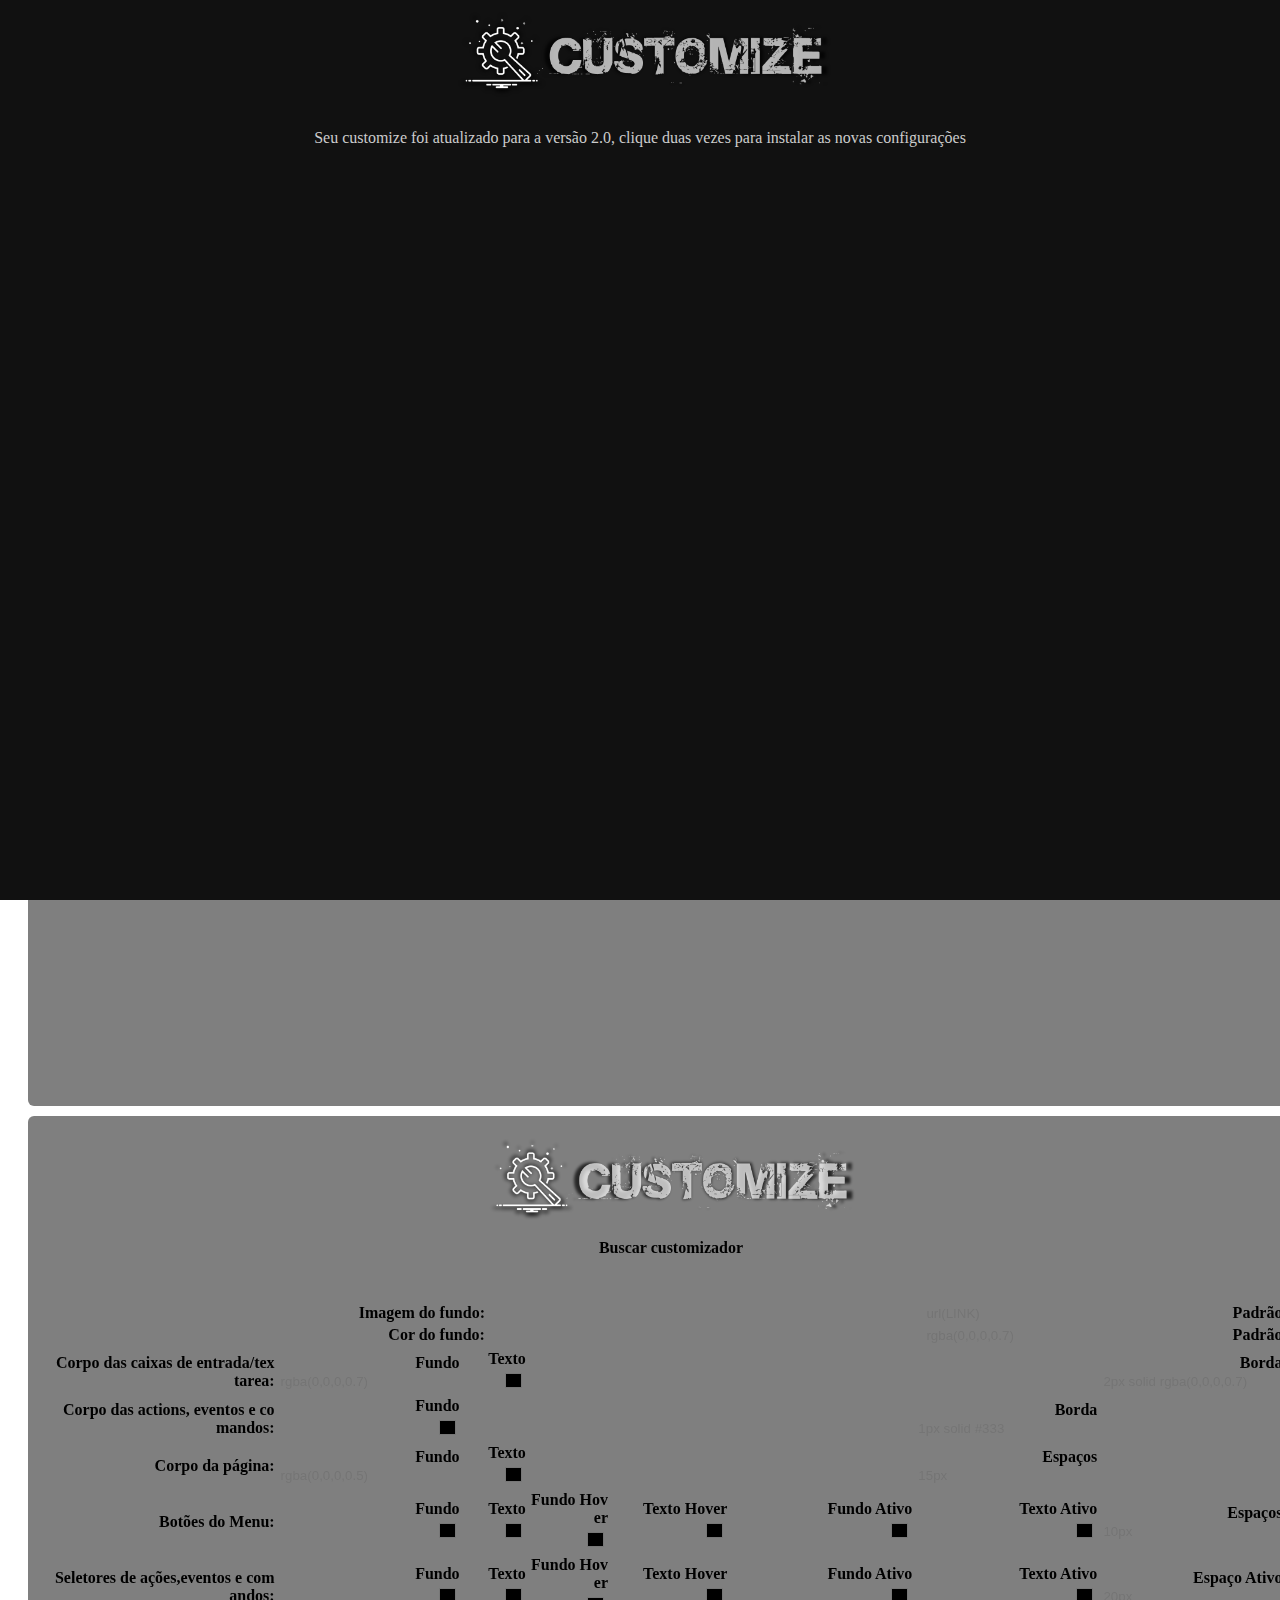
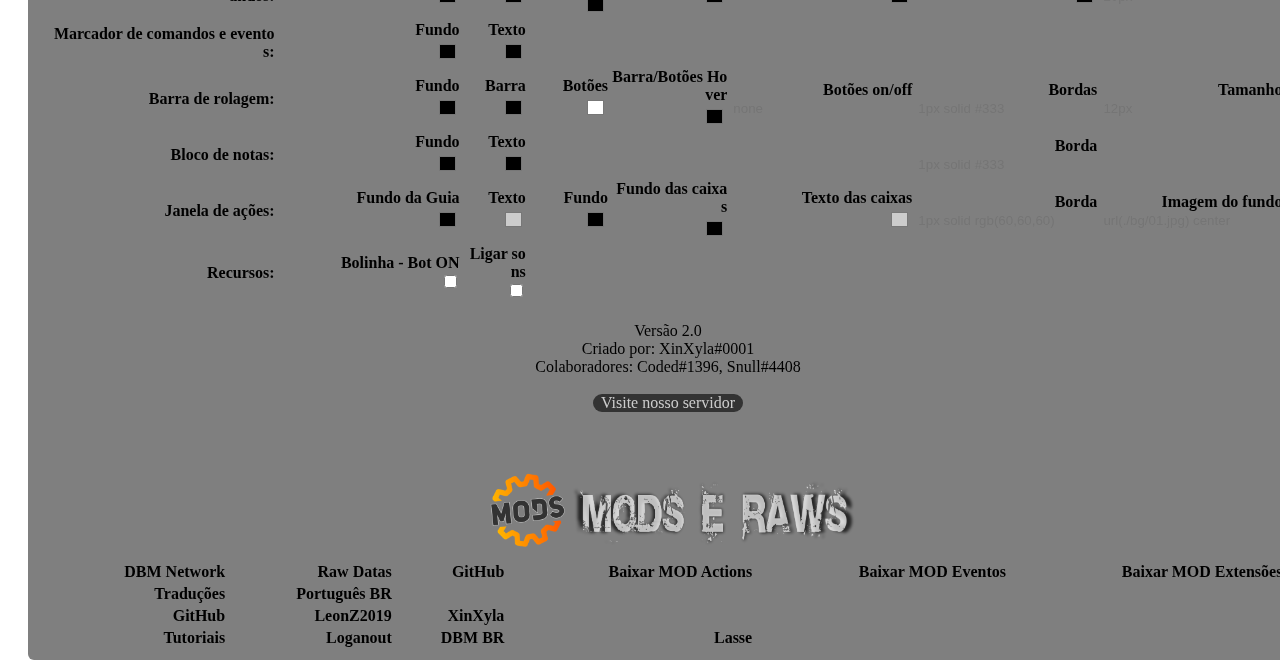
==== commit c8b61a5b: "Update index.html" ====
--- a/customize/index.html
+++ b/customize/index.html
@@ -17,7 +17,7 @@
 				<button id="a_tab_sets" class="ui button" style="width: 20%;" onclick="DBM.shiftTabs(event, 'Customize', 3);setcustomize();setnotas()">Customizar</button>
 			</div>
 		</div>
-		<div onclick="setcustomize();setnotas();fecharatu();setversao19()" id="versao19" class="versao19" style="z-index:99999;display:block;position:fixed;top:0;left:0;width:100%;height:100%;background:#111;color:#ccc"><center><img src="customize.xin.png" draggable="false" width="30%"/><br><br>Seu customize foi atualizado para a versão 1.9, clique duas vezes para instalar as novas configurações<br><br><div class="divcustomize" style="display:none"><input style="width:100px;background:#111;color:#333;border:0px;" class="round" id="versao19x" type="text" name="txtstart" value="none" placeholder="none" onkeyup="setcustomize()"></div></center></div>
+		<div onclick="setcustomize();setnotas();fecharatu();setversao19()" id="versao19" class="versao19" style="z-index:99999;display:block;position:fixed;top:0;left:0;width:100%;height:100%;background:#111;color:#ccc"><center><img src="customize.xin.png" draggable="false" width="30%"/><br><br>Seu customize foi atualizado para a versão 2.0, clique duas vezes para instalar as novas configurações<br><br><div class="divcustomize" style="display:none"><input style="width:100px;background:#111;color:#333;border:0px;" class="round" id="versao19x" type="text" name="txtstart" value="none" placeholder="none" onkeyup="setcustomize()"></div></center></div>
 		<div class="bg_isActive"></div>
 		<div class="fundo"></div>
 		<div class="fundo2"></div>
@@ -35,18 +35,19 @@
 									
 				<div id="marque"><div class="myactions" id="myactions" style="width: 230px">
 						</div></div>
-				</div><br>
-			<b><button class="tiny ui labeled icon button" style="width: 230px;", box-shadow="0 12px 16px 0 rgba(0,0,0,0.24), 0 17px 50px 0 rgba(0,0,0,0.19);"style onclick="DBM.onCreateCommand()"><i class="plus icon"></i><span id="createnewbutton">Create New Command</span></button></b>						
+				</div>
+<br>
+			<b><button class="tiny ui labeled icon button" style="width: 230px;", box-shadow="0 12px 16px 0 rgba(0,0,0,0.24), 0 17px 50px 0 rgba(0,0,0,0.19);" onclick="DBM.onCreateCommand()"><i class="plus icon"></i><span id="createnewbutton">Create New Command</span></button></b> <b style="float:right"><button class="tiny ui labeled icon button" style="width: 150px;", box-shadow="0 12px 16px 0 rgba(0,0,0,0.24), 0 17px 50px 0 rgba(0,0,0,0.19);" onclick="DBM.saveAndClose()"><i class="checkmark icon"></i><span id="createnewbutton">Salvar e sair</span></button></b>						
 				<div id="command-content" style="margin-left: 250px; display: none;height:calc(100% - 40px)"><br>
 
-					<div style="height:15%;display:block">
+					<div style="height:110px;display:block">
 				
 					<div>
-						<div style="float: left; width: 68%" draggable="false">
+						<div style="float: left; width: 65%" draggable="false">
 							<esp></esp><b><span id="comLabel" class="textoxin">Command Name:</span></b><br>
 							<input id="name" style="width: 100%; height: 38px;" onkeydown="DBM.preventSpace(event)" onkeyup="DBM.tempSaveData('name')" type="text">
 						</div>
-						<div style="float: right; width: 30%;">
+						<div style="float: right; width: 33%;">
 							<esp></esp><b><span id="commandtype" class="textoxin">Command Type:</span></b><br>
 							<div style="width: 100%;" draggable="false">
 								<select class="ui fluid dropdown" id="comType" onchange="DBM.tempSaveData('comType')">
@@ -56,7 +57,7 @@
 									<option value="3" id="anymessage">Any Message</option>
 								</select></div></div></div>
 					<br><br><br><br>
-					<div style="width: 68%;float:left" draggable="false">
+					<div style="width: 65%;float:left" draggable="false">
 						<esp></esp><b><span id="comRestriction" class="textoxin">Command Restriction:</span></b><br>
 						<select class="ui fluid dropdown" id="restriction" onchange="DBM.tempSaveData('restriction')">
 							<option value="0" id="commandrestrict_none">None</option>
@@ -64,7 +65,7 @@
 							<option value="2" id="commandrestrict_owner">Owner Only</option>
 							<option value="3" id="commandrestrict_dms">DMs Only</option>
 						</select></div>
-					<div style="width: 30%;float:right" draggable="false">
+					<div style="width: 33%;float:right" draggable="false">
 					<esp></esp><b><span id="userrequiredpermission" class="textoxin">User Required Permission:</span></b><br>
 					<select class="ui fluid dropdown" id="permissions" style="width: 100%;" onchange="DBM.tempSaveData('permissions')">
 						<option value="NONE" id="userreq_none">None</option>
@@ -97,21 +98,25 @@
 						<option value="MANAGE_WEBHOOKS" id="userreq_webhooks">Manage Webhooks</option>
 						<option value="MANAGE_EMOJIS" id="userreq_emojis">Manage Emojis</option>
 					</select></div>
-				</div><div draggable="false" style="display: block;height:90%">
+				</div>
+				<div draggable="false" style="display: block;height:calc(100% - 202px);">
 										<div class="footer" draggable="false" style="display: block;height:100%">
 						<div class="infooter" draggable="false"><div draggable="false" class="textoxin" style="padding:4px 2px 2px 2px;width:100%">
 							<div style="display:none"><b><span id="com_actions"><big>Actions:</big></span></b></div>
-							<div style="float: right; padding-bottom: 5px;" draggable="false">
+							<div style="float: right; padding-bottom: 5px;width:480px" draggable="false">
 								<b><button class="tiny compact ui labeled icon button" onclick="DBM.addAction()"><i class="plus icon"></i><span id="com_create">Create</span></button></b>
 								<b><button class="tiny compact ui labeled icon button" onclick="DBM.editAction()"><i class="legal icon"></i><span id="com_edit">Edit</span></button></b>
+								<b><button class="tiny compact ui labeled icon button" onclick="DBM.cloneAction()"><i class="clone icon"></i><span id="com_clone">Clonar</span></button></b>
 								<b><button class="tiny compact ui labeled icon button" onclick="DBM.deleteAction()"><i class="remove icon"></i><span id="com_delete">Delete</span></button></b>
+								<b><button class="tiny compact ui icon button" onclick="DBM.deleteAction();DBM.deleteAction();DBM.deleteAction();DBM.deleteAction();DBM.deleteAction();DBM.deleteAction();DBM.deleteAction();DBM.deleteAction();DBM.deleteAction();DBM.deleteAction()">-10</button></b>
+								<b><button class="tiny compact ui icon button" onclick="DBM.deleteAction();DBM.deleteAction();DBM.deleteAction();DBM.deleteAction();DBM.deleteAction();DBM.deleteAction();DBM.deleteAction();DBM.deleteAction();DBM.deleteAction();DBM.deleteAction();DBM.deleteAction();DBM.deleteAction();DBM.deleteAction();DBM.deleteAction();DBM.deleteAction();DBM.deleteAction();DBM.deleteAction();DBM.deleteAction();DBM.deleteAction();DBM.deleteAction()">-20</button></b>
 							</div>
-							<div style="float: left; padding-bottom: 5px;">
-								<table draggable="false" style="width:100%"><thead><tr><td style="width:22px"><img draggable="false" style="margin:2px;" width="18" src="lupa.png"></td><td><input name="search" type="text" id="indicadorc" onkeyup="buscaralvosc('actions')" placeholder="Buscar ação..." style="overflow: hidden; width: 250px;border:1px solid #555;padding:4px;" autofocus x-webkit-speech></td><td style="float:right"></td></tr></thead></table>
+							<div style="float: left; padding-bottom: 5px;width: calc(100% - 480px) !important">
+								<table draggable="false" style="width:100% !important"><thead><tr><td style="width:22px"><img draggable="false" style="margin:2px;" width="18" src="lupa.png"></td><td><input name="search" type="text" id="indicadorc" onkeyup="buscaralvosc('actions')" placeholder="Buscar ação..." style="overflow: hidden; width: 50%;min-width:120px;border:1px solid #555;padding:4px" autofocus x-webkit-speech></td><td style="float:right"></td></tr></thead></table>
 							</div><div style="height:32px"><br></div>
 						</div>
 						
-							<div id="marque2" draggable="false" style="display: block;height:100%;"><div class="myactions" id="actions" style="width: 100%"></div>
+							<div id="marque2" draggable="false" style="display: block;height:100%"><div class="myactions" id="actions" style="width: 100%"></div>
 						</div></div>
 							
 
@@ -120,8 +125,8 @@
 					</div>
 				</div>
 			</div>
-			<div id="Events" class="page">
-				<div class="event-action-holder">
+			<div id="Events" class="page" style="display:none;width: 100% !important;height: calc(100% - 30px);overflow: hidden">
+				<div class="event-action-holder" style="display: block;height:100%;width:100% !important">
 					<div style="margin:2px;"><table><thead><tr><td><img draggable="false" width="18" style="margin:2px;" src="marcador.png"></td><td><input name="search" id='queryy' type="text" onclick="setsearchmarkk()" placeholder="Marcar eventos e actions..." style="overflow: hidden; width: 164px;border:1px solid #555;padding:4px;" autofocus x-webkit-speech></td><td style="border:1px solid #555;width:39px;text-align:center"><span id='matchess'>0</span></td></tr></thead></table></div>
 					<div style="margin:2px 2px 8px 2px">
 						<table><thead><tr><td><img draggable="false" width="18" style="margin:2px;" src="lupa.png"></td><td><input name="search" type="text" id="indicadore" onkeyup="buscaralvose('emyactions')" placeholder="Buscar eventos..." style="overflow: hidden; width: 206px;border:1px solid #555;padding:4px;" autofocus x-webkit-speech></td></tr></thead></table>
@@ -131,11 +136,16 @@
 					</div></div>
 				</div>
 				<br/><b><button class="tiny ui labeled icon button" style="width: 230px;" onclick="DBM.eonCreateCommand()"><i class="plus icon"></i><span id="createnewevent">Create New Event</span></button></b>
-				<div id="event-command-content" style="margin-left: 250px; display: none;"><br>
-					
+				<div id="event-command-content" style="margin-left: 250px; display: none;height:calc(100% - 40px)"><br>
+
+					<div style="height:120px;display:block">
+
+
+					<div style="float: left; width: 55%" draggable="false">
 					<esp></esp><b><span id="eventname" class="textoxin">Event Name:</span></b><br>
 					<input id="ename" style="width: 100%; height: 38px;" onkeyup="DBM.etempSaveData('ename')" type="text">
-					<br>
+					</div>
+					<div style="float: right; width: 43%" draggable="false">
 					<esp></esp><b><span id="eventtrigger" class="textoxin">Event Trigger:</span></b><br>
 					<select class="ui fluid dropdown" id="event-type" style="width: 100%;" onchange="DBM.etempSaveData('event-type')">
 						<option value="0" id="eventrig_none">None</option>
@@ -183,34 +193,44 @@
 						<option value="41">On Awaited Reaction</option>
 						<option value="42">On Awaited Reaction Timeout</option>-->
 					</select>
-					<br>
+					</div><br/><br/><br/><br/>
+					<div style="float: left; width: 55%" draggable="false">
 					<div id="tempVarStore">
 						<esp></esp><b><span id="tempLabel" class="textoxin"></span></b>
 						<input id="etemp" style="width: 100%;" onchange="DBM.etempSaveData('etemp')" type="text">
 					</div>
-					<br>
-					<div id="tempVarStore2" style="position: absolute;">
+				</div><div style="float: right; width: 43% !important;display:block;overflow:hidden;" draggable="false">
+					<div id="tempVarStore2">
 						<esp></esp><b><span id="tempLabel2" class="textoxin"></span></b>
-						<input id="etemp2" style="width: 100%;" onchange="DBM.etempSaveData('etemp2')" type="text">
-					</div><br>
-					<div class="footer">
-						<div class="einfooter"><div draggable="false" class="textoxin" style="padding:2px 2px;width:100%">
-							<div style="float: right; padding-bottom: 5px;">
+						<input id="etemp2" style="width: calc(100% - 196px) !important;" onchange="DBM.etempSaveData('etemp2')" type="text">
+					</div>
+				</div>
+			</div>
+					
+			<div draggable="false" style="display: block;height: calc(100% - 192px)">
+			<div class="footer" style="display: block !important;height:100% !important">
+						<div class="einfooter" style="display: block !important;height:100% !important;">
+							<div draggable="false" class="textoxin" style="padding:2px 2px;width:100%;display:block !important;">
+							<div style="float: right; padding-bottom: 5px;width: 480px;display:block">
 							<b><button class="tiny compact ui labeled icon button" onclick="DBM.eaddAction()"><i class="plus icon"></i><span id="eve_create">Create</span></button></b>
 						<b><button class="tiny compact ui labeled icon button" onclick="DBM.eeditAction()"><i class="legal icon"></i><span id="eve_edit">Edit</span></button></b>
+						<b><button class="tiny compact ui labeled icon button" onclick="DBM.ecloneAction()"><i class="clone icon"></i><span id="eve_clone">Clonar</span></button></b>
 					<b><button class="tiny compact ui labeled icon button" onclick="DBM.edeleteAction()"><i class="remove icon"></i><span id="eve_delete">Delete</span></button></b>
-							</div>
-							<div style="float: left; padding-bottom: 5px;">
-								<table draggable="false" style="width:100%"><thead><tr><td style="width:22px"><img draggable="false" style="margin:2px;" width="18" src="lupa.png"></td><td><input name="search" type="text" id="indicadorce" onkeyup="buscaralvosce('event-actions')" placeholder="Buscar ação do evento..." style="overflow: hidden; width: 250px;border:1px solid #555;padding:4px;" autofocus x-webkit-speech></td></tr></thead></table>
+					<b><button class="tiny compact ui icon button" onclick="DBM.edeleteAction();DBM.edeleteAction();DBM.edeleteAction();DBM.edeleteAction();DBM.edeleteAction();DBM.edeleteAction();DBM.edeleteAction();DBM.edeleteAction();DBM.edeleteAction();DBM.edeleteAction()">-10</button></b>
+					<b><button class="tiny compact ui icon button" onclick="DBM.edeleteAction();DBM.edeleteAction();DBM.edeleteAction();DBM.edeleteAction();DBM.edeleteAction();DBM.edeleteAction();DBM.edeleteAction();DBM.edeleteAction();DBM.edeleteAction();DBM.edeleteAction();DBM.edeleteAction();DBM.edeleteAction();DBM.edeleteAction();DBM.edeleteAction();DBM.edeleteAction();DBM.edeleteAction();DBM.edeleteAction();DBM.edeleteAction();DBM.edeleteAction();DBM.edeleteAction()">-20</button></b>
+
+				</div>
+							<div style="float: left; padding-bottom: 5px;width: calc(100% - 480px);display:block">
+								<table draggable="false" style="width:100%"><thead><tr><td style="width:22px"><img draggable="false" style="margin:2px;" width="18" src="lupa.png"></td><td><input name="search" type="text" id="indicadorce" onkeyup="buscaralvosce('event-actions')" placeholder="Buscar ação do evento..." style="overflow: hidden; width: 50%;min-width:120px;border:1px solid #555;padding:4px;" autofocus x-webkit-speech></td></tr></thead></table>
 								</div><div style="height:32px"><br></div></div>
 							<div id="desconbtinuado" style="display:none"><b><span id="eve_actions">Actions:</span></b></div>
-							<div id="marque4"><div class="emyactions" id="event-actions" style="width: 100%;">
+							<div id="marque4" style="display: block;height:100%;"><div class="emyactions" id="event-actions" style="width: 100%">
 							</div></div>
 							
 						</div>
 					</div>
 				</div>
-			</div>
+			</div></div>
 			<div id="Settings" class="page" style="padding-top: 20px;">
 				<div class="ui piled segment">
 					<h4 id="settingsheader">Settings</h4>
@@ -431,18 +451,18 @@
 				</tr>
 
 
-			</table><br>Versão 1.9<br>
+			</table><br>Versão 2.0<br>
 			Criado por: <a style="cursor:pointer" onclick="DBM.openLink('https://discord.com/users/172782058396057602')">XinXyla#0001</a><br>
 			Colaboradores: Coded#1396, Snull#4408
 		<br><br>
-		<a onclick="DBM.openLink('https://discord.gg/juC8wpSYmv')"><div id="browsebutton" style="width:150px">Visite nosso servidor</div></a><br><br><br>
+		<a onclick="DBM.openLink('https://discord.gg/KfrffKXxbb')"><div id="browsebutton" style="width:150px">Visite nosso servidor</div></a><br><br><br>
 
 
 		<b><big><img src="mods.dbm.png" draggable="false" width="30%"/></big></b>
 
 		<table class="divcustomize" style="text-align:right;width:98%"><thead>
 			<tr><th class="th1">DBM Network</th><th class="thx3"><a onclick="DBM.openLink('https://rawdata.dbm-network.org/commands')"><span class="botaocustomize">Raw Datas</span></a></th><th class="thx3"><a onclick="DBM.openLink('https://github.com/dbm-network/mods')"><span class="botaocustomize">GitHub</span></a></th><th class="thx3"><a onclick="DBM.openLink('https://dbm-network.github.io/download-git/#/home?url=https://github.com/dbm-network/mods/tree/master/actions')"><span class="botaocustomize">Baixar MOD Actions</span></a></th><th class="thx3"><a onclick="DBM.openLink('https://dbm-network.github.io/download-git/#/home?url=https://github.com/dbm-network/mods/tree/master/events')"><span class="botaocustomize">Baixar MOD Eventos</span></a></th><th class="thx3"><a onclick="DBM.openLink('https://dbm-network.github.io/download-git/#/home?url=https://github.com/dbm-network/mods/tree/master/extensions')"><span class="botaocustomize">Baixar MOD Extensões</span></a></th></tr>
-			<tr><th class="th1">Traduções</th><th class="thx3"><a onclick="DBM.openLink('https://cdn.discordapp.com/attachments/630244463452880897/823235448918245406/Portugues.json')"><span class="botaocustomize">Português BR</span></a></th><th class="thx3"></th><th class="thx3"></th><th class="thx3"></th><th class="thx3"></th></tr>
+			<tr><th class="th1">Traduções</th><th class="thx3"><a onclick="DBM.openLink('https://cdn.discordapp.com/attachments/415191986300256257/886994067794325535/Portugues.json')"><span class="botaocustomize">Português BR</span></a></th><th class="thx3"></th><th class="thx3"></th><th class="thx3"></th><th class="thx3"></th></tr>
 			<tr><th class="th1">GitHub</th><th class="thx3"><a onclick="DBM.openLink('https://github.com/LeonZ2019/dbm-canvas')"><span class="botaocustomize">LeonZ2019</span></a></th><th class="thx3"><a onclick="DBM.openLink('https://github.com/XinXyla/Discord-bot-maker-mods')"><span class="botaocustomize">XinXyla</span></a></th><th class="thx3"></th><th class="thx3"></th><th class="thx3"></th></tr>
 			<tr><th class="th1">Tutoriais</th><th class="thx3"><a onclick="DBM.openLink('https://www.youtube.com/c/LoganoutGm/videos')"><span class="botaocustomize">Loganout</span></a></th><th class="thx3"><a onclick="DBM.openLink('https://www.youtube.com/channel/UC4Fr1GnCnN0zoidCIfFC8CA/videos')"><span class="botaocustomize">DBM BR</span></a></th><th class="thx3"><a onclick="DBM.openLink('https://www.youtube.com/c/Lasses/videos')"><span class="botaocustomize">Lasse</span></a></th><th class="thx3"></th><th class="thx3"></th></tr>
 
@@ -458,6 +478,10 @@
 <div class="rolfundo"></div><div class="rolbarra"></div><div class="rolbarraativa"></div><div class="rolbotoes"></div><div class="rolbotoesonoff"></div><div class="rolborda"></div><div class="roltamanho"></div>
 <div class="bfundo"></div><div class="btexto"></div><div class="bfundohover"></div><div class="btextohover"></div>
 <div class="corpoespaco"></div><div class="bordaaction"></div><div class="fundo4"></div><div class="botaoespaco"></div><div class="textocaixa"></div><div class="bordacaixa"></div><div class="botaocor"></div><div class="botaoactionhover"></div><div class="botaoactionhovertxt"></div><div class="botaoactionativo"></div><div class="botaoactionativotxt"></div><div class="botaoaction"></div><div class="fundoaction"></div><div class="textos"></div><div class="marcador"></div>
+
+
+
+
 
 
 <script>
@@ -532,18 +556,18 @@
 				<span id="savebeforeclosing">Would you like to save before closing?</span>
 			</div>
 			<div style="text-align: center; padding-bottom: 5%;">
-			<b><button class="tiny compact ui labeled icon button" onclick="DBM.saveAndClose()"></b>
+			<b><button class="tiny compact ui labeled icon button" onclick="DBM.saveAndClose()">
 					<i class="checkmark icon"></i>
 					<span id="savebutton">Save</span>
-				</button>
-			<b><button class="tiny compact ui labeled icon button" style="margin-left: 20px;" onclick="DBM.noSaveAndClose()"></b>
+				</button></b>
+			<b><button class="tiny compact ui labeled icon button" style="margin-left: 20px;" onclick="DBM.noSaveAndClose()">
 					<i class="remove icon"></i>
 					<span id="dontsavebutton">Don't Save</span>
-				</button>
-			<b><button class="tiny compact ui labeled icon button" style="margin-left: 20px;" onclick="DBM.cancelModal()"></b>
+				</button></b>
+			<b><button class="tiny compact ui labeled icon button" style="margin-left: 20px;" onclick="DBM.cancelModal()">
 					<i class="minus icon"></i>
 					<span id="cancelbutton">Cancel</span>
-				</button>
+				</button></b>
 			</div>
 		</div>
 		<div id="aliases" class="ui small modal" style="background: var(--config-fundo);height:70%;">
@@ -1006,7 +1030,7 @@
 							
 								</script>
 
-								
+				
 			
 <style>
 .fundo {
@@ -1043,9 +1067,13 @@
 #actions{
 	height:100% !important;
 	}
+	#event-actions{
+	height:100% !important;
+	}
+
 </style>
 		<audio id="bot_onrun" preload=""><source src="sounds/bot_on.mp3" type="audio/mpeg"></audio>
 		<audio id="bot_offrun" preload=""><source src="sounds/bot_off.mp3" type="audio/mpeg"></audio>
 	</body>
 
-</html>+</html>
